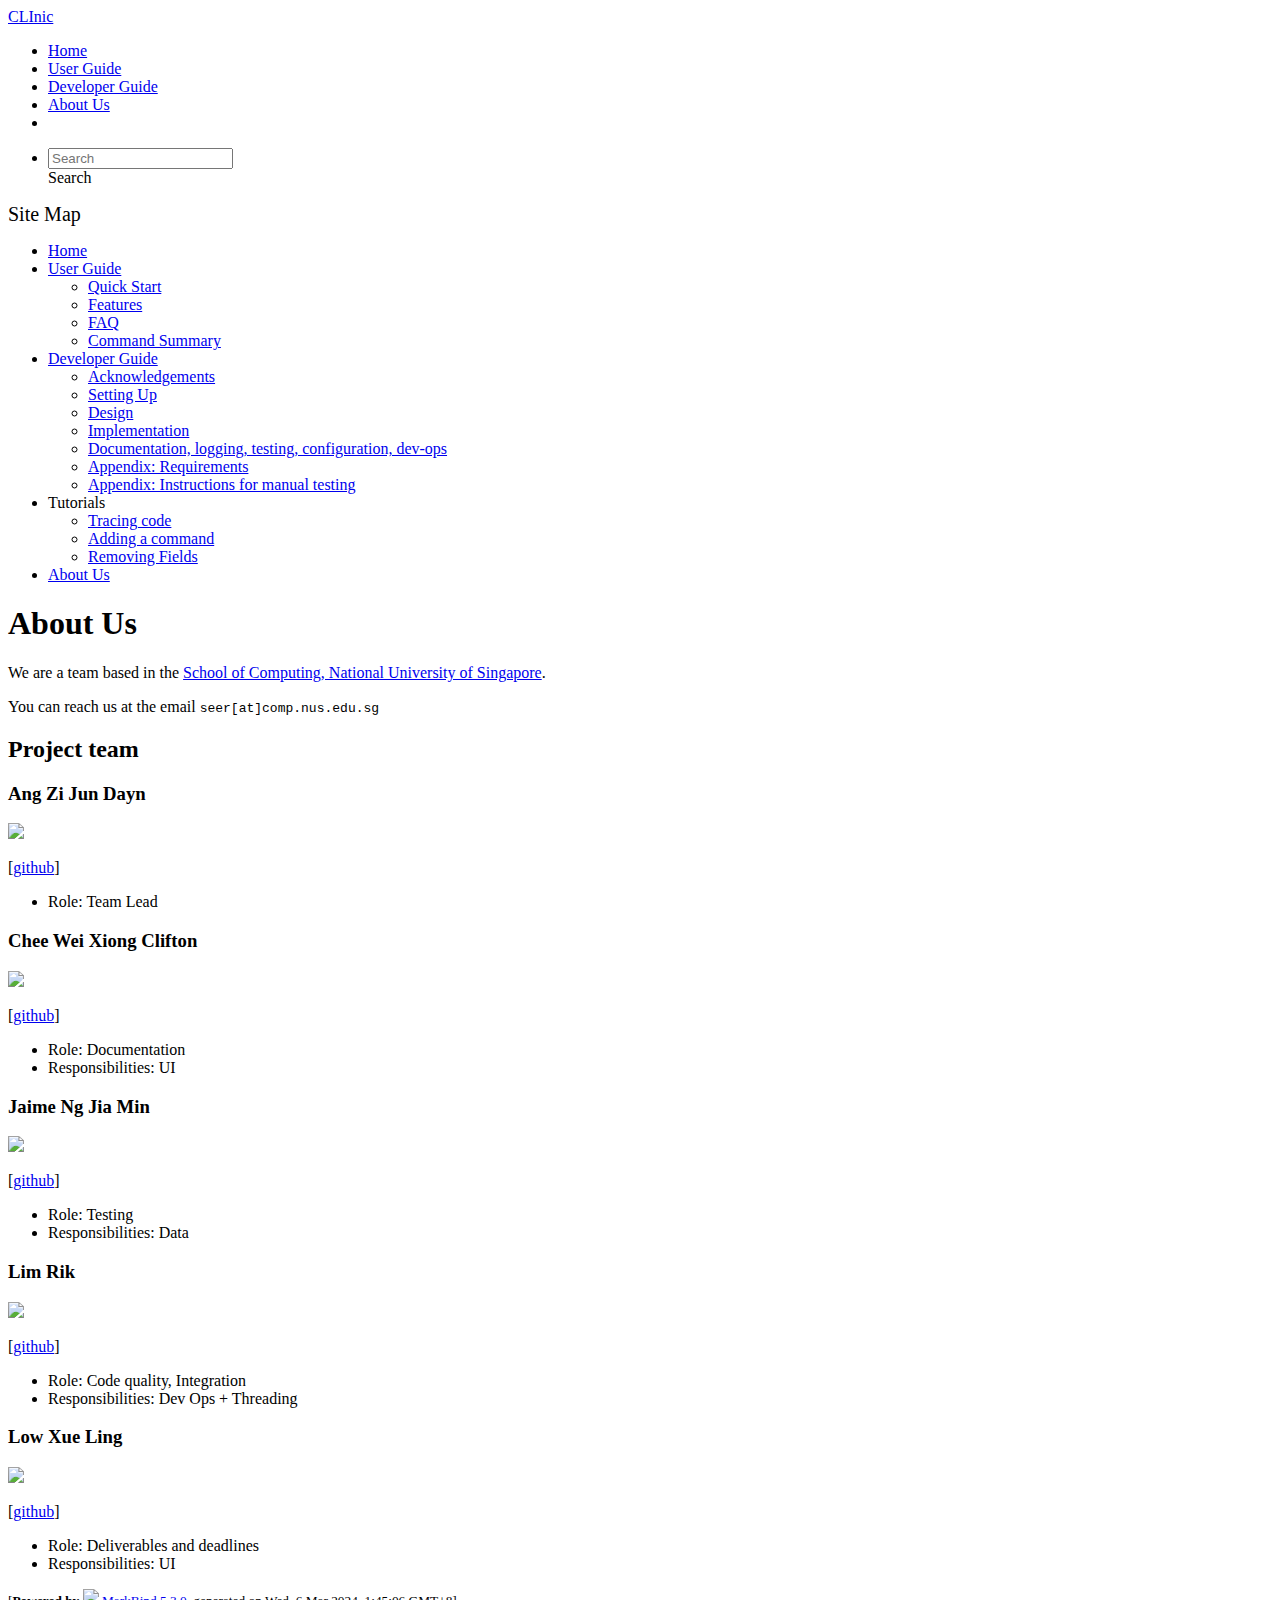
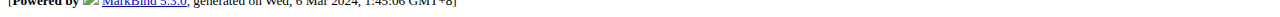
==== AboutUs.html @ 6b7d74da "deploy: f63a8421f2ed6c53e49f2a7cfb65669f4b197215" ====
<!DOCTYPE html>
<html>
<head>
    <meta charset="utf-8">
    <meta http-equiv="X-UA-Compatible" content="IE=edge">
    <meta name="generator" content="MarkBind 5.3.0">
    <meta name="viewport" content="width=device-width, initial-scale=1"><title>CLInic - About Us - AddressBook Level-3</title> <link rel="stylesheet" href="/tp/markbind/css/bootstrap.min.css"> <link rel="stylesheet" href="/tp/markbind/fontawesome/css/all.min.css"> <link rel="stylesheet" href="/tp/markbind/glyphicons/css/bootstrap-glyphicons.min.css"><link rel="stylesheet" href="/tp/markbind/css/codeblock-light.min.css"><link rel="stylesheet" href="/tp/markbind/css/markbind.min.css"><script src="/tp/markbind/js/polyfill.min.js"></script>
    <script src="/tp/markbind/js/vue.min.js"></script>
    <script src="/tp/markbind/js/markbind.min.js"></script>
    <script src="AboutUs.page-vue-render.js"></script><link rel="stylesheet" href="/tp/plugins/markbind-plugin-anchors/markbind-plugin-anchors.css"><link rel="stylesheet" href="/tp/plugins/markbind-plugin-tree/markbind-plugin-tree.css">
    
  <link rel="stylesheet" href="/tp/stylesheets/main.css">
<link rel="icon" href="/tp/images/SeEduLogo.png"></head>
<script>
  const baseUrl = '/tp'
</script>
<body >
<div id="app" data-server-rendered="true"><header sticky=""><div data-v-73b4aa16><nav class="navbar navbar-expand-md d-print-none navbar-dark bg-dark" data-v-73b4aa16><div class="container-fluid" data-v-73b4aa16><div class="navbar-left" data-v-73b4aa16><a href="/tp/index.html" title="Home" class="navbar-brand" data-v-73b4aa16>CLInic</a></div> <div class="navbar-default" data-v-73b4aa16><ul class="navbar-nav me-auto mt-2 mt-lg-0" data-v-73b4aa16> <li data-v-73b4aa16><a href="/tp/index.html" class="nav-link" data-v-73b4aa16>Home</a></li> <li data-v-73b4aa16><a href="/tp/UserGuide.html" class="nav-link" data-v-73b4aa16>User Guide</a></li> <li data-v-73b4aa16><a href="/tp/DeveloperGuide.html" class="nav-link" data-v-73b4aa16>Developer Guide</a></li> <li data-v-73b4aa16><a href="/tp/AboutUs.html" class="nav-link" data-v-73b4aa16>About Us</a></li> <li data-v-73b4aa16><a href="https://github.com/se-edu/addressbook-level3" target="_blank" class="nav-link" data-v-73b4aa16><span data-v-73b4aa16><span aria-hidden="true" class="fab fa-github" data-v-73b4aa16></span></span></a></li></ul></div> <ul class="navbar-nav navbar-right" data-v-73b4aa16><li data-v-73b4aa16><form class="navbar-form" data-v-73b4aa16><div class="dropdown" style="position:relative;" data-v-01e11c9b><input data-bs-toggle="dropdown" type="text" placeholder="Search" autocomplete="off" value="" class="form-control" data-v-01e11c9b> <div class="form-control placeholder-div-hidden" data-v-01e11c9b>
      Search
    </div> <ul class="dropdown-menu search-dropdown-menu d-none dropdown-menu-end" data-v-01e11c9b></ul></div></form></li></ul></div></nav> <div class="lower-navbar-container" style="display:none;" data-v-73b4aa16><!----> <!----></div></div></header> <div id="flex-body"><nav id="site-nav" data-v-e6005420><div class="site-nav-top" data-v-e6005420><div class="fw-bold mb-2" style="font-size:1.25rem;" data-v-e6005420>Site Map</div></div> <div class="nav-component slim-scroll" data-v-e6005420><div class="site-nav-root"><ul class="site-nav-list site-nav-list-root" data-v-e6005420><li data-v-e6005420><div onclick="handleSiteNavClick(this)" class="site-nav-default-list-item site-nav-list-item-0" data-v-e6005420><a href="/tp/index.html" data-v-e6005420>Home</a></div></li> <li data-v-e6005420><div onclick="handleSiteNavClick(this)" class="site-nav-default-list-item site-nav-list-item-0" data-v-e6005420><a href="/tp/UserGuide.html" data-v-e6005420>User Guide</a> <div class="site-nav-dropdown-btn-container" data-v-e6005420><i onclick="handleSiteNavClick(this.parentNode.parentNode, false); event.stopPropagation();" class="site-nav-dropdown-btn-icon site-nav-rotate-icon" data-v-e6005420><span aria-hidden="true" class="glyphicon glyphicon-menu-down" data-v-e6005420></span></i></div></div><ul class="site-nav-dropdown-container site-nav-dropdown-container-open site-nav-list" data-v-e6005420><li data-v-e6005420><div onclick="handleSiteNavClick(this)" class="site-nav-default-list-item site-nav-list-item-1" data-v-e6005420><a href="/tp/UserGuide.html#quick-start" data-v-e6005420>Quick Start</a></div></li> <li data-v-e6005420><div onclick="handleSiteNavClick(this)" class="site-nav-default-list-item site-nav-list-item-1" data-v-e6005420><a href="/tp/UserGuide.html#features" data-v-e6005420>Features</a></div></li> <li data-v-e6005420><div onclick="handleSiteNavClick(this)" class="site-nav-default-list-item site-nav-list-item-1" data-v-e6005420><a href="/tp/UserGuide.html#faq" data-v-e6005420>FAQ</a></div></li> <li data-v-e6005420><div onclick="handleSiteNavClick(this)" class="site-nav-default-list-item site-nav-list-item-1" data-v-e6005420><a href="/tp/UserGuide.html#faq" data-v-e6005420>Command Summary</a></div></li></ul></li> <li data-v-e6005420><div onclick="handleSiteNavClick(this)" class="site-nav-default-list-item site-nav-list-item-0" data-v-e6005420><a href="/tp/DeveloperGuide.html" data-v-e6005420>Developer Guide</a> <div class="site-nav-dropdown-btn-container" data-v-e6005420><i onclick="handleSiteNavClick(this.parentNode.parentNode, false); event.stopPropagation();" class="site-nav-dropdown-btn-icon site-nav-rotate-icon" data-v-e6005420><span aria-hidden="true" class="glyphicon glyphicon-menu-down" data-v-e6005420></span></i></div></div><ul class="site-nav-dropdown-container site-nav-dropdown-container-open site-nav-list" data-v-e6005420><li data-v-e6005420><div onclick="handleSiteNavClick(this)" class="site-nav-default-list-item site-nav-list-item-1" data-v-e6005420><a href="/tp/DeveloperGuide.html#acknowledgements" data-v-e6005420>Acknowledgements</a></div></li> <li data-v-e6005420><div onclick="handleSiteNavClick(this)" class="site-nav-default-list-item site-nav-list-item-1" data-v-e6005420><a href="/tp/DeveloperGuide.html#setting-up-getting-started" data-v-e6005420>Setting Up</a></div></li> <li data-v-e6005420><div onclick="handleSiteNavClick(this)" class="site-nav-default-list-item site-nav-list-item-1" data-v-e6005420><a href="/tp/DeveloperGuide.html#design" data-v-e6005420>Design</a></div></li> <li data-v-e6005420><div onclick="handleSiteNavClick(this)" class="site-nav-default-list-item site-nav-list-item-1" data-v-e6005420><a href="/tp/DeveloperGuide.html#implementation" data-v-e6005420>Implementation</a></div></li> <li data-v-e6005420><div onclick="handleSiteNavClick(this)" class="site-nav-default-list-item site-nav-list-item-1" data-v-e6005420><a href="/tp/DeveloperGuide.html#documentation-logging-testing-configuration-dev-ops" data-v-e6005420>Documentation, logging, testing, configuration, dev-ops</a></div></li> <li data-v-e6005420><div onclick="handleSiteNavClick(this)" class="site-nav-default-list-item site-nav-list-item-1" data-v-e6005420><a href="/tp/DeveloperGuide.html#appendix-requirements" data-v-e6005420>Appendix: Requirements</a></div></li> <li data-v-e6005420><div onclick="handleSiteNavClick(this)" class="site-nav-default-list-item site-nav-list-item-1" data-v-e6005420><a href="/tp/DeveloperGuide.html#appendix-instructions-for-manual-testing" data-v-e6005420>Appendix: Instructions for manual testing</a></div></li></ul></li> <li data-v-e6005420><div onclick="handleSiteNavClick(this)" class="site-nav-default-list-item site-nav-list-item-0" data-v-e6005420>Tutorials

<div class="site-nav-dropdown-btn-container" data-v-e6005420><i onclick="handleSiteNavClick(this.parentNode.parentNode, false); event.stopPropagation();" class="site-nav-dropdown-btn-icon" data-v-e6005420><span aria-hidden="true" class="glyphicon glyphicon-menu-down" data-v-e6005420></span></i></div></div><ul class="site-nav-dropdown-container site-nav-list" data-v-e6005420><li data-v-e6005420><div onclick="handleSiteNavClick(this)" class="site-nav-default-list-item site-nav-list-item-1" data-v-e6005420><a href="/tp/tutorials/TracingCode.html" data-v-e6005420>Tracing code</a></div></li> <li data-v-e6005420><div onclick="handleSiteNavClick(this)" class="site-nav-default-list-item site-nav-list-item-1" data-v-e6005420><a href="/tp/tutorials/AddRemark.html" data-v-e6005420>Adding a command</a></div></li> <li data-v-e6005420><div onclick="handleSiteNavClick(this)" class="site-nav-default-list-item site-nav-list-item-1" data-v-e6005420><a href="/tp/tutorials/RemovingFields.html" data-v-e6005420>Removing Fields</a></div></li></ul></li> <li data-v-e6005420><div onclick="handleSiteNavClick(this)" class="site-nav-default-list-item site-nav-list-item-0" data-v-e6005420><a href="/tp/AboutUs.html" data-v-e6005420>About Us</a></div></li> <!----></ul></div></div> <!----></nav> <div id="content-wrapper"><h1 id="about-us">About Us<a href="#about-us" onclick="event.stopPropagation()" class="fa fa-anchor"></a></h1> <p>We are a team based in the <a href="http://www.comp.nus.edu.sg">School of Computing, National University of Singapore</a>.</p> <p>You can reach us at the email <code class="hljs inline no-lang">seer[at]comp.nus.edu.sg</code></p> <h2 id="project-team">Project team<a href="#project-team" onclick="event.stopPropagation()" class="fa fa-anchor"></a></h2> <h3 id="ang-zi-jun-dayn">Ang Zi Jun Dayn<a href="#ang-zi-jun-dayn" onclick="event.stopPropagation()" class="fa fa-anchor"></a></h3> <img src="/tp/images/dayn-1.png" width="200px"> <p>[<a href="https://github.com/dayn-1">github</a>]</p> <ul><li>Role: Team Lead</li></ul> <h3 id="chee-wei-xiong-clifton">Chee Wei Xiong Clifton<a href="#chee-wei-xiong-clifton" onclick="event.stopPropagation()" class="fa fa-anchor"></a></h3> <img src="/tp/images/cliftonchee.png" width="200px"> <p>[<a href="http://github.com/cliftonchee">github</a>]</p> <ul><li>Role: Documentation</li> <li>Responsibilities: UI</li></ul> <h3 id="jaime-ng-jia-min">Jaime Ng Jia Min<a href="#jaime-ng-jia-min" onclick="event.stopPropagation()" class="fa fa-anchor"></a></h3> <img src="/tp/images/thatgirljam.png" width="200px"> <p>[<a href="http://github.com/thatgirljam">github</a>]</p> <ul><li>Role: Testing</li> <li>Responsibilities: Data</li></ul> <h3 id="lim-rik">Lim Rik<a href="#lim-rik" onclick="event.stopPropagation()" class="fa fa-anchor"></a></h3> <img src="/tp/images/limrik.png" width="200px"> <p>[<a href="http://github.com/limrik">github</a>]</p> <ul><li>Role: Code quality, Integration</li> <li>Responsibilities: Dev Ops + Threading</li></ul> <h3 id="low-xue-ling">Low Xue Ling<a href="#low-xue-ling" onclick="event.stopPropagation()" class="fa fa-anchor"></a></h3> <img src="/tp/images/xuelinglow.png" width="200px"> <p>[<a href="http://github.com/xuelinglow">github</a>]</p> <ul><li>Role: Deliverables and deadlines</li> <li>Responsibilities: UI</li></ul></div> <nav id="page-nav" data-v-e6005420><div class="nav-component slim-scroll" data-v-e6005420></div> <!----></nav> <div aria-hidden="true" class="scroll-top-button fa-lg d-print-none" style="display:none;bottom:2%;right:2%;position:fixed;"><i class="fas fa-arrow-circle-up"></i></div></div> <footer><div class="text-center"><small>[<span><strong>Powered by</strong></span> <img src="https://markbind.org/favicon.ico" width="30"> <a href="https://markbind.org/">MarkBind 5.3.0</a>, generated on Wed, 6 Mar 2024, 1:45:06 GMT+8]</small></div></footer></div>
</body><script src="/tp/markbind/js/bootstrap-utility.min.js"></script>
<script>
  MarkBind.setupWithSearch()
</script>
</html>
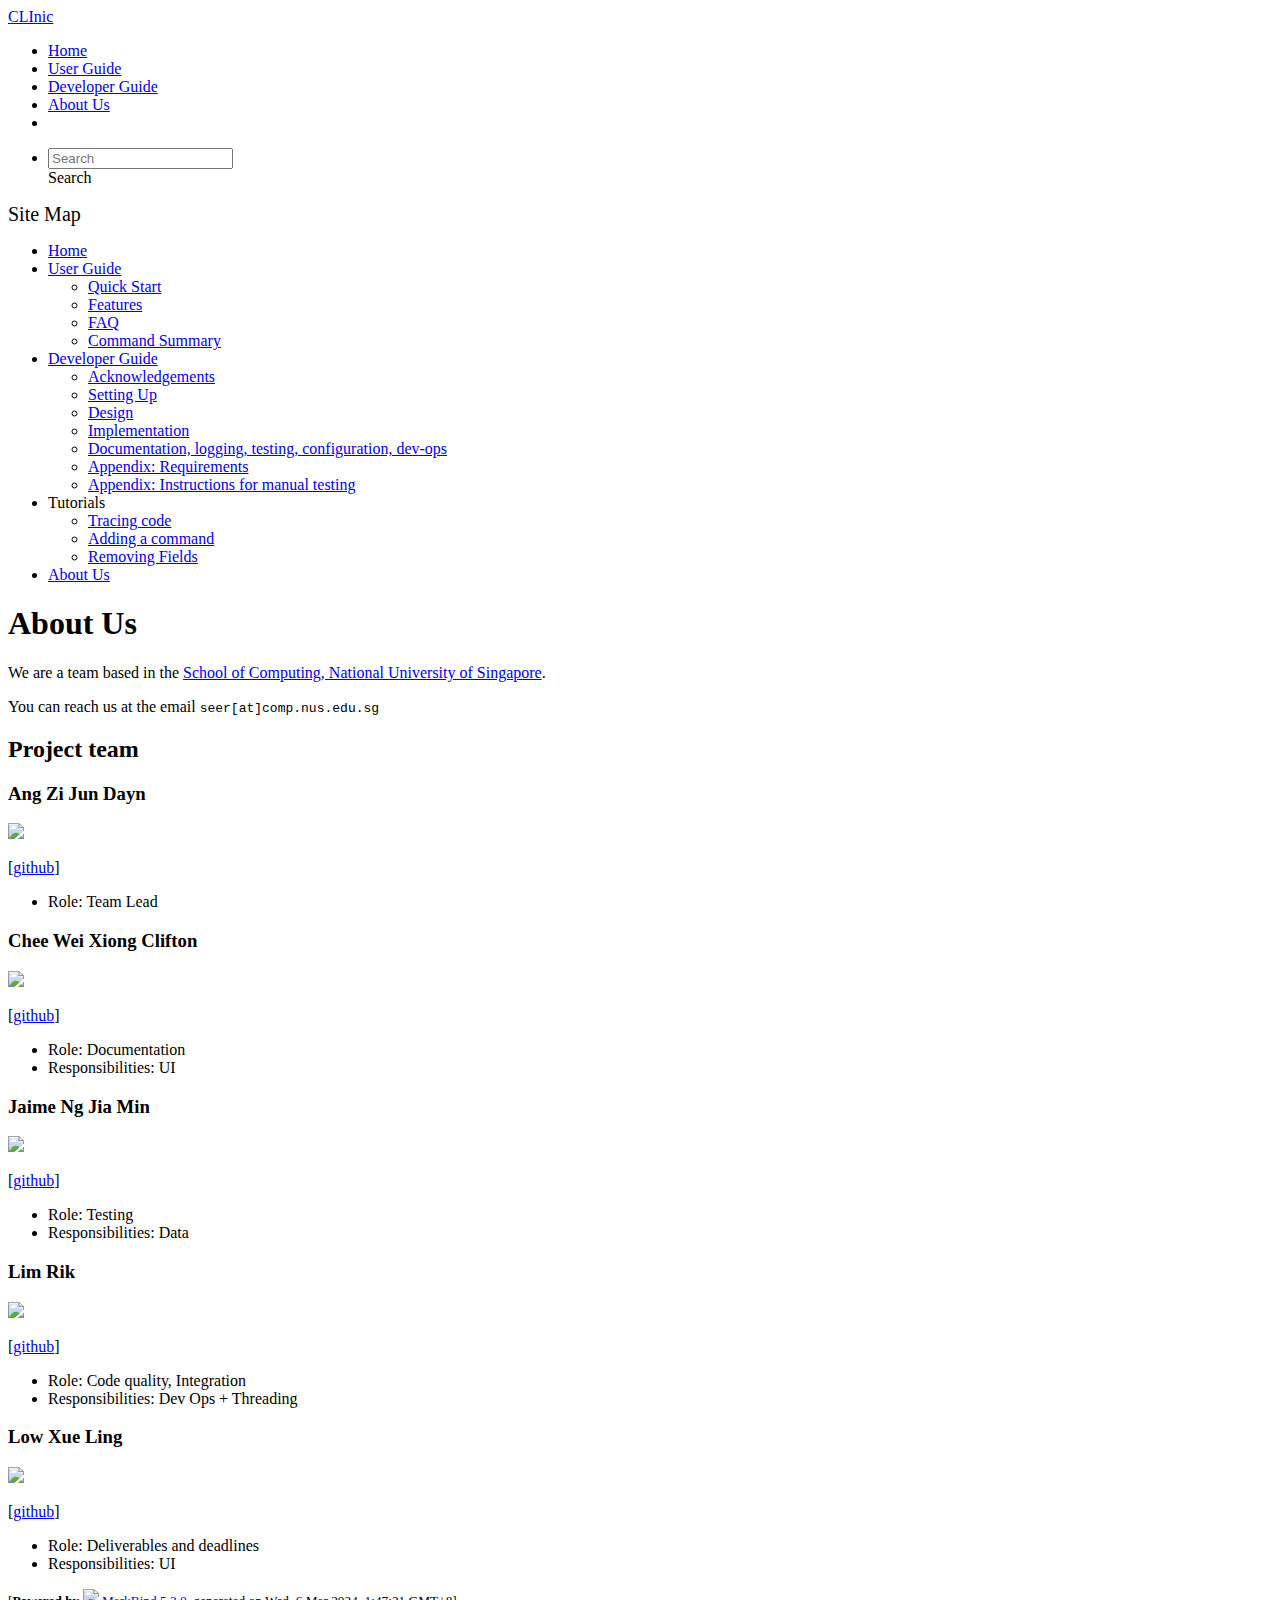
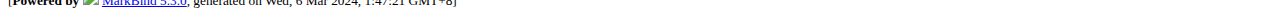
==== commit 671251c4: "deploy: 01667a14f817b473db8574014c51c68d23a42ed6" ====
--- a/AboutUs.html
+++ b/AboutUs.html
@@ -19,7 +19,7 @@
       Search
     </div> <ul class="dropdown-menu search-dropdown-menu d-none dropdown-menu-end" data-v-01e11c9b></ul></div></form></li></ul></div></nav> <div class="lower-navbar-container" style="display:none;" data-v-73b4aa16><!----> <!----></div></div></header> <div id="flex-body"><nav id="site-nav" data-v-e6005420><div class="site-nav-top" data-v-e6005420><div class="fw-bold mb-2" style="font-size:1.25rem;" data-v-e6005420>Site Map</div></div> <div class="nav-component slim-scroll" data-v-e6005420><div class="site-nav-root"><ul class="site-nav-list site-nav-list-root" data-v-e6005420><li data-v-e6005420><div onclick="handleSiteNavClick(this)" class="site-nav-default-list-item site-nav-list-item-0" data-v-e6005420><a href="/tp/index.html" data-v-e6005420>Home</a></div></li> <li data-v-e6005420><div onclick="handleSiteNavClick(this)" class="site-nav-default-list-item site-nav-list-item-0" data-v-e6005420><a href="/tp/UserGuide.html" data-v-e6005420>User Guide</a> <div class="site-nav-dropdown-btn-container" data-v-e6005420><i onclick="handleSiteNavClick(this.parentNode.parentNode, false); event.stopPropagation();" class="site-nav-dropdown-btn-icon site-nav-rotate-icon" data-v-e6005420><span aria-hidden="true" class="glyphicon glyphicon-menu-down" data-v-e6005420></span></i></div></div><ul class="site-nav-dropdown-container site-nav-dropdown-container-open site-nav-list" data-v-e6005420><li data-v-e6005420><div onclick="handleSiteNavClick(this)" class="site-nav-default-list-item site-nav-list-item-1" data-v-e6005420><a href="/tp/UserGuide.html#quick-start" data-v-e6005420>Quick Start</a></div></li> <li data-v-e6005420><div onclick="handleSiteNavClick(this)" class="site-nav-default-list-item site-nav-list-item-1" data-v-e6005420><a href="/tp/UserGuide.html#features" data-v-e6005420>Features</a></div></li> <li data-v-e6005420><div onclick="handleSiteNavClick(this)" class="site-nav-default-list-item site-nav-list-item-1" data-v-e6005420><a href="/tp/UserGuide.html#faq" data-v-e6005420>FAQ</a></div></li> <li data-v-e6005420><div onclick="handleSiteNavClick(this)" class="site-nav-default-list-item site-nav-list-item-1" data-v-e6005420><a href="/tp/UserGuide.html#faq" data-v-e6005420>Command Summary</a></div></li></ul></li> <li data-v-e6005420><div onclick="handleSiteNavClick(this)" class="site-nav-default-list-item site-nav-list-item-0" data-v-e6005420><a href="/tp/DeveloperGuide.html" data-v-e6005420>Developer Guide</a> <div class="site-nav-dropdown-btn-container" data-v-e6005420><i onclick="handleSiteNavClick(this.parentNode.parentNode, false); event.stopPropagation();" class="site-nav-dropdown-btn-icon site-nav-rotate-icon" data-v-e6005420><span aria-hidden="true" class="glyphicon glyphicon-menu-down" data-v-e6005420></span></i></div></div><ul class="site-nav-dropdown-container site-nav-dropdown-container-open site-nav-list" data-v-e6005420><li data-v-e6005420><div onclick="handleSiteNavClick(this)" class="site-nav-default-list-item site-nav-list-item-1" data-v-e6005420><a href="/tp/DeveloperGuide.html#acknowledgements" data-v-e6005420>Acknowledgements</a></div></li> <li data-v-e6005420><div onclick="handleSiteNavClick(this)" class="site-nav-default-list-item site-nav-list-item-1" data-v-e6005420><a href="/tp/DeveloperGuide.html#setting-up-getting-started" data-v-e6005420>Setting Up</a></div></li> <li data-v-e6005420><div onclick="handleSiteNavClick(this)" class="site-nav-default-list-item site-nav-list-item-1" data-v-e6005420><a href="/tp/DeveloperGuide.html#design" data-v-e6005420>Design</a></div></li> <li data-v-e6005420><div onclick="handleSiteNavClick(this)" class="site-nav-default-list-item site-nav-list-item-1" data-v-e6005420><a href="/tp/DeveloperGuide.html#implementation" data-v-e6005420>Implementation</a></div></li> <li data-v-e6005420><div onclick="handleSiteNavClick(this)" class="site-nav-default-list-item site-nav-list-item-1" data-v-e6005420><a href="/tp/DeveloperGuide.html#documentation-logging-testing-configuration-dev-ops" data-v-e6005420>Documentation, logging, testing, configuration, dev-ops</a></div></li> <li data-v-e6005420><div onclick="handleSiteNavClick(this)" class="site-nav-default-list-item site-nav-list-item-1" data-v-e6005420><a href="/tp/DeveloperGuide.html#appendix-requirements" data-v-e6005420>Appendix: Requirements</a></div></li> <li data-v-e6005420><div onclick="handleSiteNavClick(this)" class="site-nav-default-list-item site-nav-list-item-1" data-v-e6005420><a href="/tp/DeveloperGuide.html#appendix-instructions-for-manual-testing" data-v-e6005420>Appendix: Instructions for manual testing</a></div></li></ul></li> <li data-v-e6005420><div onclick="handleSiteNavClick(this)" class="site-nav-default-list-item site-nav-list-item-0" data-v-e6005420>Tutorials
 
-<div class="site-nav-dropdown-btn-container" data-v-e6005420><i onclick="handleSiteNavClick(this.parentNode.parentNode, false); event.stopPropagation();" class="site-nav-dropdown-btn-icon" data-v-e6005420><span aria-hidden="true" class="glyphicon glyphicon-menu-down" data-v-e6005420></span></i></div></div><ul class="site-nav-dropdown-container site-nav-list" data-v-e6005420><li data-v-e6005420><div onclick="handleSiteNavClick(this)" class="site-nav-default-list-item site-nav-list-item-1" data-v-e6005420><a href="/tp/tutorials/TracingCode.html" data-v-e6005420>Tracing code</a></div></li> <li data-v-e6005420><div onclick="handleSiteNavClick(this)" class="site-nav-default-list-item site-nav-list-item-1" data-v-e6005420><a href="/tp/tutorials/AddRemark.html" data-v-e6005420>Adding a command</a></div></li> <li data-v-e6005420><div onclick="handleSiteNavClick(this)" class="site-nav-default-list-item site-nav-list-item-1" data-v-e6005420><a href="/tp/tutorials/RemovingFields.html" data-v-e6005420>Removing Fields</a></div></li></ul></li> <li data-v-e6005420><div onclick="handleSiteNavClick(this)" class="site-nav-default-list-item site-nav-list-item-0" data-v-e6005420><a href="/tp/AboutUs.html" data-v-e6005420>About Us</a></div></li> <!----></ul></div></div> <!----></nav> <div id="content-wrapper"><h1 id="about-us">About Us<a href="#about-us" onclick="event.stopPropagation()" class="fa fa-anchor"></a></h1> <p>We are a team based in the <a href="http://www.comp.nus.edu.sg">School of Computing, National University of Singapore</a>.</p> <p>You can reach us at the email <code class="hljs inline no-lang">seer[at]comp.nus.edu.sg</code></p> <h2 id="project-team">Project team<a href="#project-team" onclick="event.stopPropagation()" class="fa fa-anchor"></a></h2> <h3 id="ang-zi-jun-dayn">Ang Zi Jun Dayn<a href="#ang-zi-jun-dayn" onclick="event.stopPropagation()" class="fa fa-anchor"></a></h3> <img src="/tp/images/dayn-1.png" width="200px"> <p>[<a href="https://github.com/dayn-1">github</a>]</p> <ul><li>Role: Team Lead</li></ul> <h3 id="chee-wei-xiong-clifton">Chee Wei Xiong Clifton<a href="#chee-wei-xiong-clifton" onclick="event.stopPropagation()" class="fa fa-anchor"></a></h3> <img src="/tp/images/cliftonchee.png" width="200px"> <p>[<a href="http://github.com/cliftonchee">github</a>]</p> <ul><li>Role: Documentation</li> <li>Responsibilities: UI</li></ul> <h3 id="jaime-ng-jia-min">Jaime Ng Jia Min<a href="#jaime-ng-jia-min" onclick="event.stopPropagation()" class="fa fa-anchor"></a></h3> <img src="/tp/images/thatgirljam.png" width="200px"> <p>[<a href="http://github.com/thatgirljam">github</a>]</p> <ul><li>Role: Testing</li> <li>Responsibilities: Data</li></ul> <h3 id="lim-rik">Lim Rik<a href="#lim-rik" onclick="event.stopPropagation()" class="fa fa-anchor"></a></h3> <img src="/tp/images/limrik.png" width="200px"> <p>[<a href="http://github.com/limrik">github</a>]</p> <ul><li>Role: Code quality, Integration</li> <li>Responsibilities: Dev Ops + Threading</li></ul> <h3 id="low-xue-ling">Low Xue Ling<a href="#low-xue-ling" onclick="event.stopPropagation()" class="fa fa-anchor"></a></h3> <img src="/tp/images/xuelinglow.png" width="200px"> <p>[<a href="http://github.com/xuelinglow">github</a>]</p> <ul><li>Role: Deliverables and deadlines</li> <li>Responsibilities: UI</li></ul></div> <nav id="page-nav" data-v-e6005420><div class="nav-component slim-scroll" data-v-e6005420></div> <!----></nav> <div aria-hidden="true" class="scroll-top-button fa-lg d-print-none" style="display:none;bottom:2%;right:2%;position:fixed;"><i class="fas fa-arrow-circle-up"></i></div></div> <footer><div class="text-center"><small>[<span><strong>Powered by</strong></span> <img src="https://markbind.org/favicon.ico" width="30"> <a href="https://markbind.org/">MarkBind 5.3.0</a>, generated on Wed, 6 Mar 2024, 1:45:06 GMT+8]</small></div></footer></div>
+<div class="site-nav-dropdown-btn-container" data-v-e6005420><i onclick="handleSiteNavClick(this.parentNode.parentNode, false); event.stopPropagation();" class="site-nav-dropdown-btn-icon" data-v-e6005420><span aria-hidden="true" class="glyphicon glyphicon-menu-down" data-v-e6005420></span></i></div></div><ul class="site-nav-dropdown-container site-nav-list" data-v-e6005420><li data-v-e6005420><div onclick="handleSiteNavClick(this)" class="site-nav-default-list-item site-nav-list-item-1" data-v-e6005420><a href="/tp/tutorials/TracingCode.html" data-v-e6005420>Tracing code</a></div></li> <li data-v-e6005420><div onclick="handleSiteNavClick(this)" class="site-nav-default-list-item site-nav-list-item-1" data-v-e6005420><a href="/tp/tutorials/AddRemark.html" data-v-e6005420>Adding a command</a></div></li> <li data-v-e6005420><div onclick="handleSiteNavClick(this)" class="site-nav-default-list-item site-nav-list-item-1" data-v-e6005420><a href="/tp/tutorials/RemovingFields.html" data-v-e6005420>Removing Fields</a></div></li></ul></li> <li data-v-e6005420><div onclick="handleSiteNavClick(this)" class="site-nav-default-list-item site-nav-list-item-0" data-v-e6005420><a href="/tp/AboutUs.html" data-v-e6005420>About Us</a></div></li> <!----></ul></div></div> <!----></nav> <div id="content-wrapper"><h1 id="about-us">About Us<a href="#about-us" onclick="event.stopPropagation()" class="fa fa-anchor"></a></h1> <p>We are a team based in the <a href="http://www.comp.nus.edu.sg">School of Computing, National University of Singapore</a>.</p> <p>You can reach us at the email <code class="hljs inline no-lang">seer[at]comp.nus.edu.sg</code></p> <h2 id="project-team">Project team<a href="#project-team" onclick="event.stopPropagation()" class="fa fa-anchor"></a></h2> <h3 id="ang-zi-jun-dayn">Ang Zi Jun Dayn<a href="#ang-zi-jun-dayn" onclick="event.stopPropagation()" class="fa fa-anchor"></a></h3> <img src="/tp/images/dayn-1.png" width="200px"> <p>[<a href="https://github.com/dayn-1">github</a>]</p> <ul><li>Role: Team Lead</li></ul> <h3 id="chee-wei-xiong-clifton">Chee Wei Xiong Clifton<a href="#chee-wei-xiong-clifton" onclick="event.stopPropagation()" class="fa fa-anchor"></a></h3> <img src="/tp/images/cliftonchee.png" width="200px"> <p>[<a href="http://github.com/cliftonchee">github</a>]</p> <ul><li>Role: Documentation</li> <li>Responsibilities: UI</li></ul> <h3 id="jaime-ng-jia-min">Jaime Ng Jia Min<a href="#jaime-ng-jia-min" onclick="event.stopPropagation()" class="fa fa-anchor"></a></h3> <img src="/tp/images/thatgirljam.png" width="200px"> <p>[<a href="http://github.com/thatgirljam">github</a>]</p> <ul><li>Role: Testing</li> <li>Responsibilities: Data</li></ul> <h3 id="lim-rik">Lim Rik<a href="#lim-rik" onclick="event.stopPropagation()" class="fa fa-anchor"></a></h3> <img src="/tp/images/limrik.png" width="200px"> <p>[<a href="http://github.com/limrik">github</a>]</p> <ul><li>Role: Code quality, Integration</li> <li>Responsibilities: Dev Ops + Threading</li></ul> <h3 id="low-xue-ling">Low Xue Ling<a href="#low-xue-ling" onclick="event.stopPropagation()" class="fa fa-anchor"></a></h3> <img src="/tp/images/xuelinglow.png" width="200px"> <p>[<a href="http://github.com/xuelinglow">github</a>]</p> <ul><li>Role: Deliverables and deadlines</li> <li>Responsibilities: UI</li></ul></div> <nav id="page-nav" data-v-e6005420><div class="nav-component slim-scroll" data-v-e6005420></div> <!----></nav> <div aria-hidden="true" class="scroll-top-button fa-lg d-print-none" style="display:none;bottom:2%;right:2%;position:fixed;"><i class="fas fa-arrow-circle-up"></i></div></div> <footer><div class="text-center"><small>[<span><strong>Powered by</strong></span> <img src="https://markbind.org/favicon.ico" width="30"> <a href="https://markbind.org/">MarkBind 5.3.0</a>, generated on Wed, 6 Mar 2024, 1:47:21 GMT+8]</small></div></footer></div>
 </body><script src="/tp/markbind/js/bootstrap-utility.min.js"></script>
 <script>
   MarkBind.setupWithSearch()
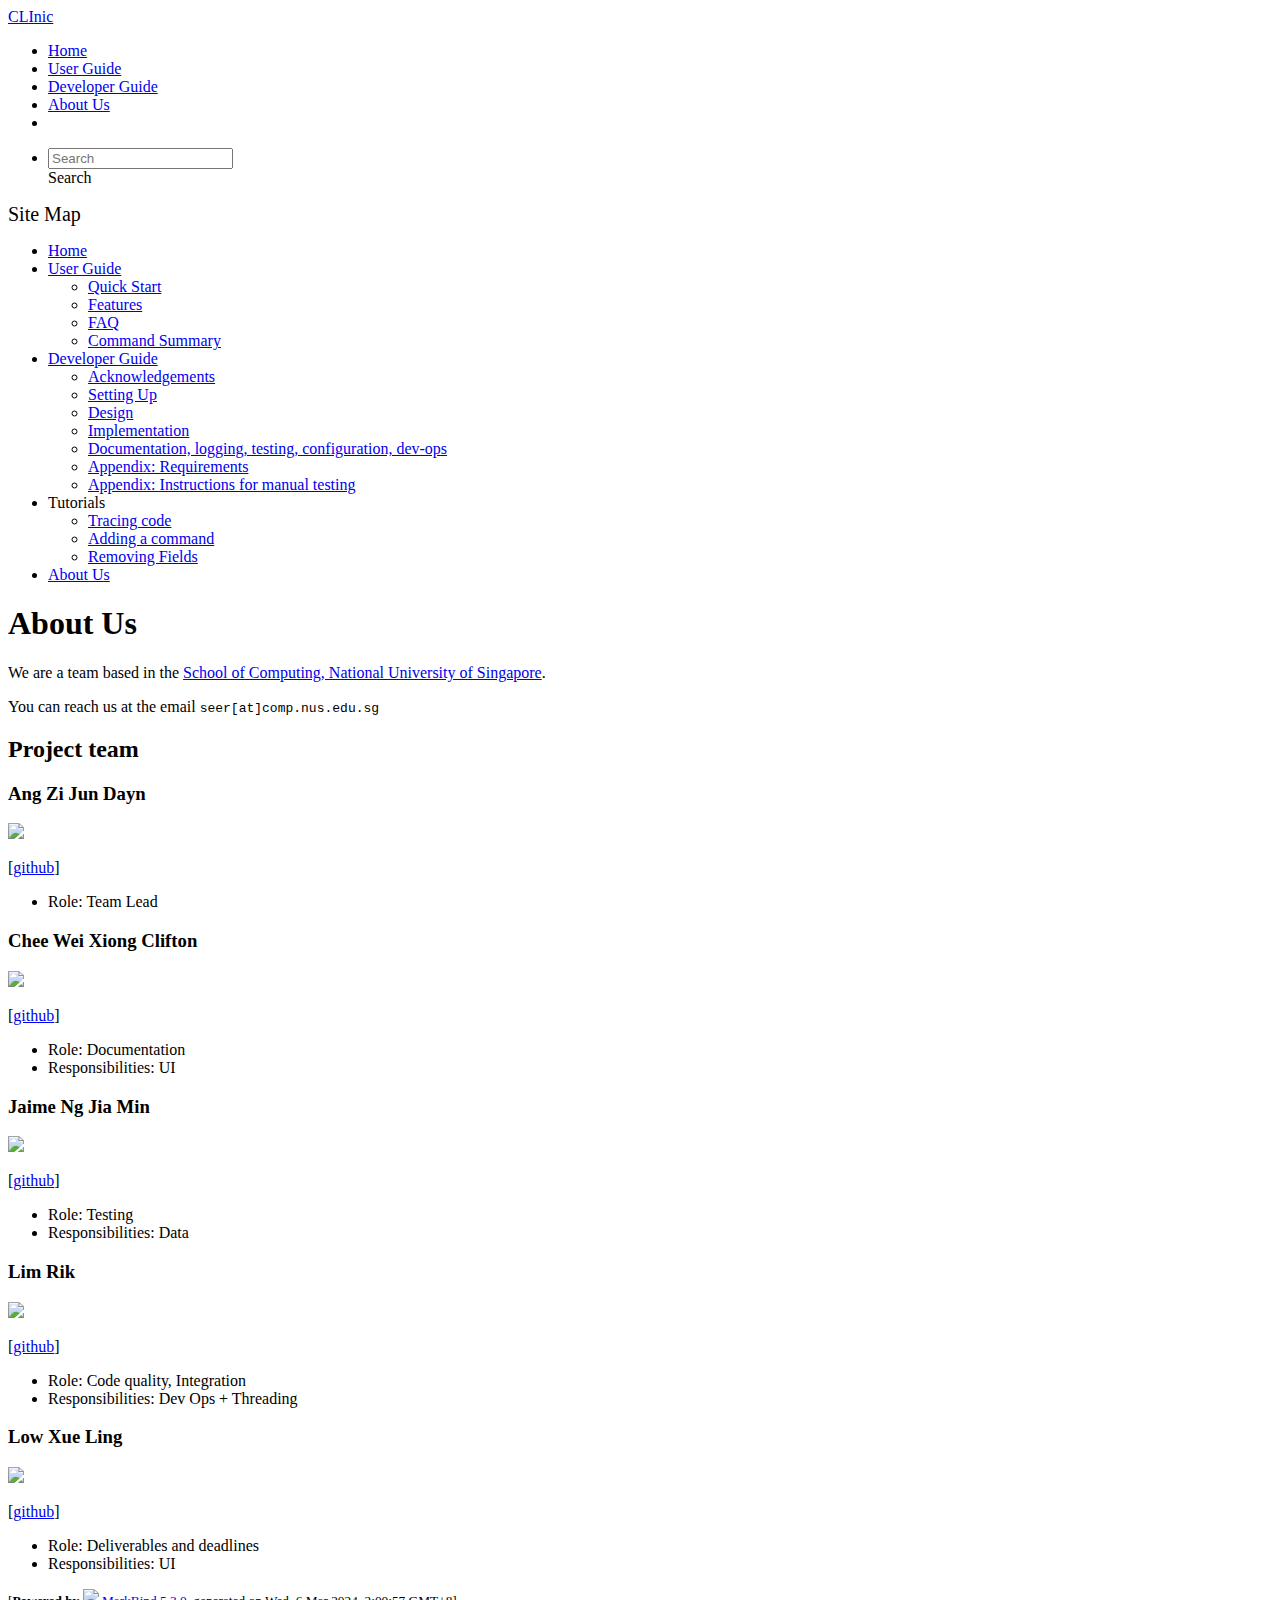
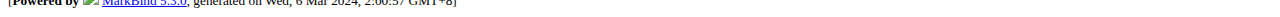
==== commit 7364d621: "deploy: 8ee08b45cb7d234849a3a16e3b754d515e27d72d" ====
--- a/AboutUs.html
+++ b/AboutUs.html
@@ -19,7 +19,7 @@
       Search
     </div> <ul class="dropdown-menu search-dropdown-menu d-none dropdown-menu-end" data-v-01e11c9b></ul></div></form></li></ul></div></nav> <div class="lower-navbar-container" style="display:none;" data-v-73b4aa16><!----> <!----></div></div></header> <div id="flex-body"><nav id="site-nav" data-v-e6005420><div class="site-nav-top" data-v-e6005420><div class="fw-bold mb-2" style="font-size:1.25rem;" data-v-e6005420>Site Map</div></div> <div class="nav-component slim-scroll" data-v-e6005420><div class="site-nav-root"><ul class="site-nav-list site-nav-list-root" data-v-e6005420><li data-v-e6005420><div onclick="handleSiteNavClick(this)" class="site-nav-default-list-item site-nav-list-item-0" data-v-e6005420><a href="/tp/index.html" data-v-e6005420>Home</a></div></li> <li data-v-e6005420><div onclick="handleSiteNavClick(this)" class="site-nav-default-list-item site-nav-list-item-0" data-v-e6005420><a href="/tp/UserGuide.html" data-v-e6005420>User Guide</a> <div class="site-nav-dropdown-btn-container" data-v-e6005420><i onclick="handleSiteNavClick(this.parentNode.parentNode, false); event.stopPropagation();" class="site-nav-dropdown-btn-icon site-nav-rotate-icon" data-v-e6005420><span aria-hidden="true" class="glyphicon glyphicon-menu-down" data-v-e6005420></span></i></div></div><ul class="site-nav-dropdown-container site-nav-dropdown-container-open site-nav-list" data-v-e6005420><li data-v-e6005420><div onclick="handleSiteNavClick(this)" class="site-nav-default-list-item site-nav-list-item-1" data-v-e6005420><a href="/tp/UserGuide.html#quick-start" data-v-e6005420>Quick Start</a></div></li> <li data-v-e6005420><div onclick="handleSiteNavClick(this)" class="site-nav-default-list-item site-nav-list-item-1" data-v-e6005420><a href="/tp/UserGuide.html#features" data-v-e6005420>Features</a></div></li> <li data-v-e6005420><div onclick="handleSiteNavClick(this)" class="site-nav-default-list-item site-nav-list-item-1" data-v-e6005420><a href="/tp/UserGuide.html#faq" data-v-e6005420>FAQ</a></div></li> <li data-v-e6005420><div onclick="handleSiteNavClick(this)" class="site-nav-default-list-item site-nav-list-item-1" data-v-e6005420><a href="/tp/UserGuide.html#faq" data-v-e6005420>Command Summary</a></div></li></ul></li> <li data-v-e6005420><div onclick="handleSiteNavClick(this)" class="site-nav-default-list-item site-nav-list-item-0" data-v-e6005420><a href="/tp/DeveloperGuide.html" data-v-e6005420>Developer Guide</a> <div class="site-nav-dropdown-btn-container" data-v-e6005420><i onclick="handleSiteNavClick(this.parentNode.parentNode, false); event.stopPropagation();" class="site-nav-dropdown-btn-icon site-nav-rotate-icon" data-v-e6005420><span aria-hidden="true" class="glyphicon glyphicon-menu-down" data-v-e6005420></span></i></div></div><ul class="site-nav-dropdown-container site-nav-dropdown-container-open site-nav-list" data-v-e6005420><li data-v-e6005420><div onclick="handleSiteNavClick(this)" class="site-nav-default-list-item site-nav-list-item-1" data-v-e6005420><a href="/tp/DeveloperGuide.html#acknowledgements" data-v-e6005420>Acknowledgements</a></div></li> <li data-v-e6005420><div onclick="handleSiteNavClick(this)" class="site-nav-default-list-item site-nav-list-item-1" data-v-e6005420><a href="/tp/DeveloperGuide.html#setting-up-getting-started" data-v-e6005420>Setting Up</a></div></li> <li data-v-e6005420><div onclick="handleSiteNavClick(this)" class="site-nav-default-list-item site-nav-list-item-1" data-v-e6005420><a href="/tp/DeveloperGuide.html#design" data-v-e6005420>Design</a></div></li> <li data-v-e6005420><div onclick="handleSiteNavClick(this)" class="site-nav-default-list-item site-nav-list-item-1" data-v-e6005420><a href="/tp/DeveloperGuide.html#implementation" data-v-e6005420>Implementation</a></div></li> <li data-v-e6005420><div onclick="handleSiteNavClick(this)" class="site-nav-default-list-item site-nav-list-item-1" data-v-e6005420><a href="/tp/DeveloperGuide.html#documentation-logging-testing-configuration-dev-ops" data-v-e6005420>Documentation, logging, testing, configuration, dev-ops</a></div></li> <li data-v-e6005420><div onclick="handleSiteNavClick(this)" class="site-nav-default-list-item site-nav-list-item-1" data-v-e6005420><a href="/tp/DeveloperGuide.html#appendix-requirements" data-v-e6005420>Appendix: Requirements</a></div></li> <li data-v-e6005420><div onclick="handleSiteNavClick(this)" class="site-nav-default-list-item site-nav-list-item-1" data-v-e6005420><a href="/tp/DeveloperGuide.html#appendix-instructions-for-manual-testing" data-v-e6005420>Appendix: Instructions for manual testing</a></div></li></ul></li> <li data-v-e6005420><div onclick="handleSiteNavClick(this)" class="site-nav-default-list-item site-nav-list-item-0" data-v-e6005420>Tutorials
 
-<div class="site-nav-dropdown-btn-container" data-v-e6005420><i onclick="handleSiteNavClick(this.parentNode.parentNode, false); event.stopPropagation();" class="site-nav-dropdown-btn-icon" data-v-e6005420><span aria-hidden="true" class="glyphicon glyphicon-menu-down" data-v-e6005420></span></i></div></div><ul class="site-nav-dropdown-container site-nav-list" data-v-e6005420><li data-v-e6005420><div onclick="handleSiteNavClick(this)" class="site-nav-default-list-item site-nav-list-item-1" data-v-e6005420><a href="/tp/tutorials/TracingCode.html" data-v-e6005420>Tracing code</a></div></li> <li data-v-e6005420><div onclick="handleSiteNavClick(this)" class="site-nav-default-list-item site-nav-list-item-1" data-v-e6005420><a href="/tp/tutorials/AddRemark.html" data-v-e6005420>Adding a command</a></div></li> <li data-v-e6005420><div onclick="handleSiteNavClick(this)" class="site-nav-default-list-item site-nav-list-item-1" data-v-e6005420><a href="/tp/tutorials/RemovingFields.html" data-v-e6005420>Removing Fields</a></div></li></ul></li> <li data-v-e6005420><div onclick="handleSiteNavClick(this)" class="site-nav-default-list-item site-nav-list-item-0" data-v-e6005420><a href="/tp/AboutUs.html" data-v-e6005420>About Us</a></div></li> <!----></ul></div></div> <!----></nav> <div id="content-wrapper"><h1 id="about-us">About Us<a href="#about-us" onclick="event.stopPropagation()" class="fa fa-anchor"></a></h1> <p>We are a team based in the <a href="http://www.comp.nus.edu.sg">School of Computing, National University of Singapore</a>.</p> <p>You can reach us at the email <code class="hljs inline no-lang">seer[at]comp.nus.edu.sg</code></p> <h2 id="project-team">Project team<a href="#project-team" onclick="event.stopPropagation()" class="fa fa-anchor"></a></h2> <h3 id="ang-zi-jun-dayn">Ang Zi Jun Dayn<a href="#ang-zi-jun-dayn" onclick="event.stopPropagation()" class="fa fa-anchor"></a></h3> <img src="/tp/images/dayn-1.png" width="200px"> <p>[<a href="https://github.com/dayn-1">github</a>]</p> <ul><li>Role: Team Lead</li></ul> <h3 id="chee-wei-xiong-clifton">Chee Wei Xiong Clifton<a href="#chee-wei-xiong-clifton" onclick="event.stopPropagation()" class="fa fa-anchor"></a></h3> <img src="/tp/images/cliftonchee.png" width="200px"> <p>[<a href="http://github.com/cliftonchee">github</a>]</p> <ul><li>Role: Documentation</li> <li>Responsibilities: UI</li></ul> <h3 id="jaime-ng-jia-min">Jaime Ng Jia Min<a href="#jaime-ng-jia-min" onclick="event.stopPropagation()" class="fa fa-anchor"></a></h3> <img src="/tp/images/thatgirljam.png" width="200px"> <p>[<a href="http://github.com/thatgirljam">github</a>]</p> <ul><li>Role: Testing</li> <li>Responsibilities: Data</li></ul> <h3 id="lim-rik">Lim Rik<a href="#lim-rik" onclick="event.stopPropagation()" class="fa fa-anchor"></a></h3> <img src="/tp/images/limrik.png" width="200px"> <p>[<a href="http://github.com/limrik">github</a>]</p> <ul><li>Role: Code quality, Integration</li> <li>Responsibilities: Dev Ops + Threading</li></ul> <h3 id="low-xue-ling">Low Xue Ling<a href="#low-xue-ling" onclick="event.stopPropagation()" class="fa fa-anchor"></a></h3> <img src="/tp/images/xuelinglow.png" width="200px"> <p>[<a href="http://github.com/xuelinglow">github</a>]</p> <ul><li>Role: Deliverables and deadlines</li> <li>Responsibilities: UI</li></ul></div> <nav id="page-nav" data-v-e6005420><div class="nav-component slim-scroll" data-v-e6005420></div> <!----></nav> <div aria-hidden="true" class="scroll-top-button fa-lg d-print-none" style="display:none;bottom:2%;right:2%;position:fixed;"><i class="fas fa-arrow-circle-up"></i></div></div> <footer><div class="text-center"><small>[<span><strong>Powered by</strong></span> <img src="https://markbind.org/favicon.ico" width="30"> <a href="https://markbind.org/">MarkBind 5.3.0</a>, generated on Wed, 6 Mar 2024, 1:47:21 GMT+8]</small></div></footer></div>
+<div class="site-nav-dropdown-btn-container" data-v-e6005420><i onclick="handleSiteNavClick(this.parentNode.parentNode, false); event.stopPropagation();" class="site-nav-dropdown-btn-icon" data-v-e6005420><span aria-hidden="true" class="glyphicon glyphicon-menu-down" data-v-e6005420></span></i></div></div><ul class="site-nav-dropdown-container site-nav-list" data-v-e6005420><li data-v-e6005420><div onclick="handleSiteNavClick(this)" class="site-nav-default-list-item site-nav-list-item-1" data-v-e6005420><a href="/tp/tutorials/TracingCode.html" data-v-e6005420>Tracing code</a></div></li> <li data-v-e6005420><div onclick="handleSiteNavClick(this)" class="site-nav-default-list-item site-nav-list-item-1" data-v-e6005420><a href="/tp/tutorials/AddRemark.html" data-v-e6005420>Adding a command</a></div></li> <li data-v-e6005420><div onclick="handleSiteNavClick(this)" class="site-nav-default-list-item site-nav-list-item-1" data-v-e6005420><a href="/tp/tutorials/RemovingFields.html" data-v-e6005420>Removing Fields</a></div></li></ul></li> <li data-v-e6005420><div onclick="handleSiteNavClick(this)" class="site-nav-default-list-item site-nav-list-item-0" data-v-e6005420><a href="/tp/AboutUs.html" data-v-e6005420>About Us</a></div></li> <!----></ul></div></div> <!----></nav> <div id="content-wrapper"><h1 id="about-us">About Us<a href="#about-us" onclick="event.stopPropagation()" class="fa fa-anchor"></a></h1> <p>We are a team based in the <a href="http://www.comp.nus.edu.sg">School of Computing, National University of Singapore</a>.</p> <p>You can reach us at the email <code class="hljs inline no-lang">seer[at]comp.nus.edu.sg</code></p> <h2 id="project-team">Project team<a href="#project-team" onclick="event.stopPropagation()" class="fa fa-anchor"></a></h2> <h3 id="ang-zi-jun-dayn">Ang Zi Jun Dayn<a href="#ang-zi-jun-dayn" onclick="event.stopPropagation()" class="fa fa-anchor"></a></h3> <img src="/tp/images/dayn-1.png" width="200px"> <p>[<a href="https://github.com/dayn-1">github</a>]</p> <ul><li>Role: Team Lead</li></ul> <h3 id="chee-wei-xiong-clifton">Chee Wei Xiong Clifton<a href="#chee-wei-xiong-clifton" onclick="event.stopPropagation()" class="fa fa-anchor"></a></h3> <img src="/tp/images/cliftonchee.png" width="200px"> <p>[<a href="http://github.com/cliftonchee">github</a>]</p> <ul><li>Role: Documentation</li> <li>Responsibilities: UI</li></ul> <h3 id="jaime-ng-jia-min">Jaime Ng Jia Min<a href="#jaime-ng-jia-min" onclick="event.stopPropagation()" class="fa fa-anchor"></a></h3> <img src="/tp/images/thatgirljam.png" width="200px"> <p>[<a href="http://github.com/thatgirljam">github</a>]</p> <ul><li>Role: Testing</li> <li>Responsibilities: Data</li></ul> <h3 id="lim-rik">Lim Rik<a href="#lim-rik" onclick="event.stopPropagation()" class="fa fa-anchor"></a></h3> <img src="/tp/images/limrik.png" width="200px"> <p>[<a href="http://github.com/limrik">github</a>]</p> <ul><li>Role: Code quality, Integration</li> <li>Responsibilities: Dev Ops + Threading</li></ul> <h3 id="low-xue-ling">Low Xue Ling<a href="#low-xue-ling" onclick="event.stopPropagation()" class="fa fa-anchor"></a></h3> <img src="/tp/images/xuelinglow.png" width="200px"> <p>[<a href="http://github.com/xuelinglow">github</a>]</p> <ul><li>Role: Deliverables and deadlines</li> <li>Responsibilities: UI</li></ul></div> <nav id="page-nav" data-v-e6005420><div class="nav-component slim-scroll" data-v-e6005420></div> <!----></nav> <div aria-hidden="true" class="scroll-top-button fa-lg d-print-none" style="display:none;bottom:2%;right:2%;position:fixed;"><i class="fas fa-arrow-circle-up"></i></div></div> <footer><div class="text-center"><small>[<span><strong>Powered by</strong></span> <img src="https://markbind.org/favicon.ico" width="30"> <a href="https://markbind.org/">MarkBind 5.3.0</a>, generated on Wed, 6 Mar 2024, 2:00:57 GMT+8]</small></div></footer></div>
 </body><script src="/tp/markbind/js/bootstrap-utility.min.js"></script>
 <script>
   MarkBind.setupWithSearch()
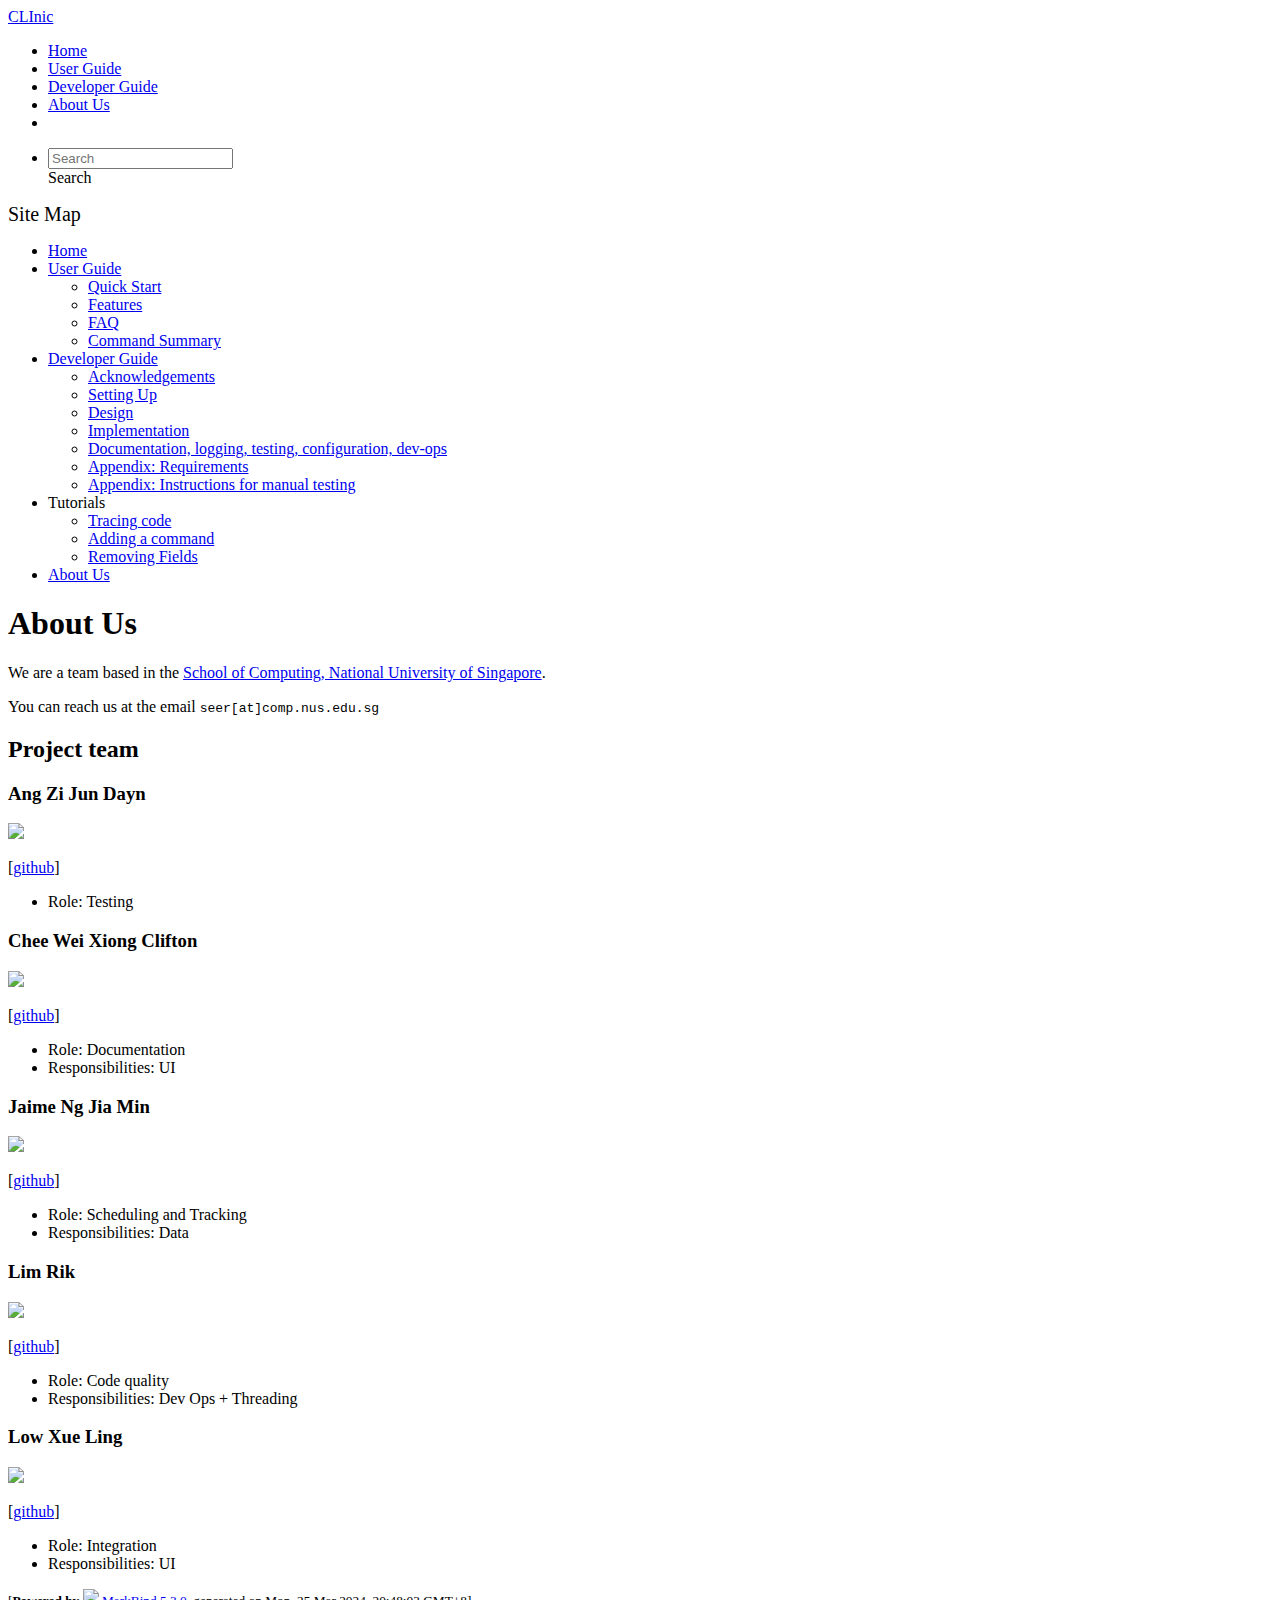
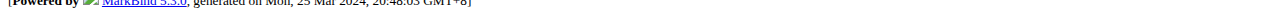
==== commit d3652239: "deploy: 3ff2d626a381a3cda990f06dcda24ebff7fc234f" ====
--- a/AboutUs.html
+++ b/AboutUs.html
@@ -15,11 +15,11 @@
   const baseUrl = '/tp'
 </script>
 <body >
-<div id="app" data-server-rendered="true"><header sticky=""><div data-v-73b4aa16><nav class="navbar navbar-expand-md d-print-none navbar-dark bg-dark" data-v-73b4aa16><div class="container-fluid" data-v-73b4aa16><div class="navbar-left" data-v-73b4aa16><a href="/tp/index.html" title="Home" class="navbar-brand" data-v-73b4aa16>CLInic</a></div> <div class="navbar-default" data-v-73b4aa16><ul class="navbar-nav me-auto mt-2 mt-lg-0" data-v-73b4aa16> <li data-v-73b4aa16><a href="/tp/index.html" class="nav-link" data-v-73b4aa16>Home</a></li> <li data-v-73b4aa16><a href="/tp/UserGuide.html" class="nav-link" data-v-73b4aa16>User Guide</a></li> <li data-v-73b4aa16><a href="/tp/DeveloperGuide.html" class="nav-link" data-v-73b4aa16>Developer Guide</a></li> <li data-v-73b4aa16><a href="/tp/AboutUs.html" class="nav-link" data-v-73b4aa16>About Us</a></li> <li data-v-73b4aa16><a href="https://github.com/se-edu/addressbook-level3" target="_blank" class="nav-link" data-v-73b4aa16><span data-v-73b4aa16><span aria-hidden="true" class="fab fa-github" data-v-73b4aa16></span></span></a></li></ul></div> <ul class="navbar-nav navbar-right" data-v-73b4aa16><li data-v-73b4aa16><form class="navbar-form" data-v-73b4aa16><div class="dropdown" style="position:relative;" data-v-01e11c9b><input data-bs-toggle="dropdown" type="text" placeholder="Search" autocomplete="off" value="" class="form-control" data-v-01e11c9b> <div class="form-control placeholder-div-hidden" data-v-01e11c9b>
+<div id="app" data-server-rendered="true"><header sticky=""><div data-v-73b4aa16><nav class="navbar navbar-expand-md d-print-none navbar-dark bg-dark" data-v-73b4aa16><div class="container-fluid" data-v-73b4aa16><div class="navbar-left" data-v-73b4aa16><a href="/tp/index.html" title="Home" class="navbar-brand" data-v-73b4aa16>CLInic</a></div> <div class="navbar-default" data-v-73b4aa16><ul class="navbar-nav me-auto mt-2 mt-lg-0" data-v-73b4aa16> <li data-v-73b4aa16><a href="/tp/index.html" class="nav-link" data-v-73b4aa16>Home</a></li> <li data-v-73b4aa16><a href="/tp/UserGuide.html" class="nav-link" data-v-73b4aa16>User Guide</a></li> <li data-v-73b4aa16><a href="/tp/DeveloperGuide.html" class="nav-link" data-v-73b4aa16>Developer Guide</a></li> <li data-v-73b4aa16><a href="/tp/AboutUs.html" class="nav-link" data-v-73b4aa16>About Us</a></li> <li data-v-73b4aa16><a href="https://github.com/AY2324S2-CS2103T-F10-3/tp" target="_blank" class="nav-link" data-v-73b4aa16><span data-v-73b4aa16><span aria-hidden="true" class="fab fa-github" data-v-73b4aa16></span></span></a></li></ul></div> <ul class="navbar-nav navbar-right" data-v-73b4aa16><li data-v-73b4aa16><form class="navbar-form" data-v-73b4aa16><div class="dropdown" style="position:relative;" data-v-01e11c9b><input data-bs-toggle="dropdown" type="text" placeholder="Search" autocomplete="off" value="" class="form-control" data-v-01e11c9b> <div class="form-control placeholder-div-hidden" data-v-01e11c9b>
       Search
     </div> <ul class="dropdown-menu search-dropdown-menu d-none dropdown-menu-end" data-v-01e11c9b></ul></div></form></li></ul></div></nav> <div class="lower-navbar-container" style="display:none;" data-v-73b4aa16><!----> <!----></div></div></header> <div id="flex-body"><nav id="site-nav" data-v-e6005420><div class="site-nav-top" data-v-e6005420><div class="fw-bold mb-2" style="font-size:1.25rem;" data-v-e6005420>Site Map</div></div> <div class="nav-component slim-scroll" data-v-e6005420><div class="site-nav-root"><ul class="site-nav-list site-nav-list-root" data-v-e6005420><li data-v-e6005420><div onclick="handleSiteNavClick(this)" class="site-nav-default-list-item site-nav-list-item-0" data-v-e6005420><a href="/tp/index.html" data-v-e6005420>Home</a></div></li> <li data-v-e6005420><div onclick="handleSiteNavClick(this)" class="site-nav-default-list-item site-nav-list-item-0" data-v-e6005420><a href="/tp/UserGuide.html" data-v-e6005420>User Guide</a> <div class="site-nav-dropdown-btn-container" data-v-e6005420><i onclick="handleSiteNavClick(this.parentNode.parentNode, false); event.stopPropagation();" class="site-nav-dropdown-btn-icon site-nav-rotate-icon" data-v-e6005420><span aria-hidden="true" class="glyphicon glyphicon-menu-down" data-v-e6005420></span></i></div></div><ul class="site-nav-dropdown-container site-nav-dropdown-container-open site-nav-list" data-v-e6005420><li data-v-e6005420><div onclick="handleSiteNavClick(this)" class="site-nav-default-list-item site-nav-list-item-1" data-v-e6005420><a href="/tp/UserGuide.html#quick-start" data-v-e6005420>Quick Start</a></div></li> <li data-v-e6005420><div onclick="handleSiteNavClick(this)" class="site-nav-default-list-item site-nav-list-item-1" data-v-e6005420><a href="/tp/UserGuide.html#features" data-v-e6005420>Features</a></div></li> <li data-v-e6005420><div onclick="handleSiteNavClick(this)" class="site-nav-default-list-item site-nav-list-item-1" data-v-e6005420><a href="/tp/UserGuide.html#faq" data-v-e6005420>FAQ</a></div></li> <li data-v-e6005420><div onclick="handleSiteNavClick(this)" class="site-nav-default-list-item site-nav-list-item-1" data-v-e6005420><a href="/tp/UserGuide.html#faq" data-v-e6005420>Command Summary</a></div></li></ul></li> <li data-v-e6005420><div onclick="handleSiteNavClick(this)" class="site-nav-default-list-item site-nav-list-item-0" data-v-e6005420><a href="/tp/DeveloperGuide.html" data-v-e6005420>Developer Guide</a> <div class="site-nav-dropdown-btn-container" data-v-e6005420><i onclick="handleSiteNavClick(this.parentNode.parentNode, false); event.stopPropagation();" class="site-nav-dropdown-btn-icon site-nav-rotate-icon" data-v-e6005420><span aria-hidden="true" class="glyphicon glyphicon-menu-down" data-v-e6005420></span></i></div></div><ul class="site-nav-dropdown-container site-nav-dropdown-container-open site-nav-list" data-v-e6005420><li data-v-e6005420><div onclick="handleSiteNavClick(this)" class="site-nav-default-list-item site-nav-list-item-1" data-v-e6005420><a href="/tp/DeveloperGuide.html#acknowledgements" data-v-e6005420>Acknowledgements</a></div></li> <li data-v-e6005420><div onclick="handleSiteNavClick(this)" class="site-nav-default-list-item site-nav-list-item-1" data-v-e6005420><a href="/tp/DeveloperGuide.html#setting-up-getting-started" data-v-e6005420>Setting Up</a></div></li> <li data-v-e6005420><div onclick="handleSiteNavClick(this)" class="site-nav-default-list-item site-nav-list-item-1" data-v-e6005420><a href="/tp/DeveloperGuide.html#design" data-v-e6005420>Design</a></div></li> <li data-v-e6005420><div onclick="handleSiteNavClick(this)" class="site-nav-default-list-item site-nav-list-item-1" data-v-e6005420><a href="/tp/DeveloperGuide.html#implementation" data-v-e6005420>Implementation</a></div></li> <li data-v-e6005420><div onclick="handleSiteNavClick(this)" class="site-nav-default-list-item site-nav-list-item-1" data-v-e6005420><a href="/tp/DeveloperGuide.html#documentation-logging-testing-configuration-dev-ops" data-v-e6005420>Documentation, logging, testing, configuration, dev-ops</a></div></li> <li data-v-e6005420><div onclick="handleSiteNavClick(this)" class="site-nav-default-list-item site-nav-list-item-1" data-v-e6005420><a href="/tp/DeveloperGuide.html#appendix-requirements" data-v-e6005420>Appendix: Requirements</a></div></li> <li data-v-e6005420><div onclick="handleSiteNavClick(this)" class="site-nav-default-list-item site-nav-list-item-1" data-v-e6005420><a href="/tp/DeveloperGuide.html#appendix-instructions-for-manual-testing" data-v-e6005420>Appendix: Instructions for manual testing</a></div></li></ul></li> <li data-v-e6005420><div onclick="handleSiteNavClick(this)" class="site-nav-default-list-item site-nav-list-item-0" data-v-e6005420>Tutorials
 
-<div class="site-nav-dropdown-btn-container" data-v-e6005420><i onclick="handleSiteNavClick(this.parentNode.parentNode, false); event.stopPropagation();" class="site-nav-dropdown-btn-icon" data-v-e6005420><span aria-hidden="true" class="glyphicon glyphicon-menu-down" data-v-e6005420></span></i></div></div><ul class="site-nav-dropdown-container site-nav-list" data-v-e6005420><li data-v-e6005420><div onclick="handleSiteNavClick(this)" class="site-nav-default-list-item site-nav-list-item-1" data-v-e6005420><a href="/tp/tutorials/TracingCode.html" data-v-e6005420>Tracing code</a></div></li> <li data-v-e6005420><div onclick="handleSiteNavClick(this)" class="site-nav-default-list-item site-nav-list-item-1" data-v-e6005420><a href="/tp/tutorials/AddRemark.html" data-v-e6005420>Adding a command</a></div></li> <li data-v-e6005420><div onclick="handleSiteNavClick(this)" class="site-nav-default-list-item site-nav-list-item-1" data-v-e6005420><a href="/tp/tutorials/RemovingFields.html" data-v-e6005420>Removing Fields</a></div></li></ul></li> <li data-v-e6005420><div onclick="handleSiteNavClick(this)" class="site-nav-default-list-item site-nav-list-item-0" data-v-e6005420><a href="/tp/AboutUs.html" data-v-e6005420>About Us</a></div></li> <!----></ul></div></div> <!----></nav> <div id="content-wrapper"><h1 id="about-us">About Us<a href="#about-us" onclick="event.stopPropagation()" class="fa fa-anchor"></a></h1> <p>We are a team based in the <a href="http://www.comp.nus.edu.sg">School of Computing, National University of Singapore</a>.</p> <p>You can reach us at the email <code class="hljs inline no-lang">seer[at]comp.nus.edu.sg</code></p> <h2 id="project-team">Project team<a href="#project-team" onclick="event.stopPropagation()" class="fa fa-anchor"></a></h2> <h3 id="ang-zi-jun-dayn">Ang Zi Jun Dayn<a href="#ang-zi-jun-dayn" onclick="event.stopPropagation()" class="fa fa-anchor"></a></h3> <img src="/tp/images/dayn-1.png" width="200px"> <p>[<a href="https://github.com/dayn-1">github</a>]</p> <ul><li>Role: Team Lead</li></ul> <h3 id="chee-wei-xiong-clifton">Chee Wei Xiong Clifton<a href="#chee-wei-xiong-clifton" onclick="event.stopPropagation()" class="fa fa-anchor"></a></h3> <img src="/tp/images/cliftonchee.png" width="200px"> <p>[<a href="http://github.com/cliftonchee">github</a>]</p> <ul><li>Role: Documentation</li> <li>Responsibilities: UI</li></ul> <h3 id="jaime-ng-jia-min">Jaime Ng Jia Min<a href="#jaime-ng-jia-min" onclick="event.stopPropagation()" class="fa fa-anchor"></a></h3> <img src="/tp/images/thatgirljam.png" width="200px"> <p>[<a href="http://github.com/thatgirljam">github</a>]</p> <ul><li>Role: Testing</li> <li>Responsibilities: Data</li></ul> <h3 id="lim-rik">Lim Rik<a href="#lim-rik" onclick="event.stopPropagation()" class="fa fa-anchor"></a></h3> <img src="/tp/images/limrik.png" width="200px"> <p>[<a href="http://github.com/limrik">github</a>]</p> <ul><li>Role: Code quality, Integration</li> <li>Responsibilities: Dev Ops + Threading</li></ul> <h3 id="low-xue-ling">Low Xue Ling<a href="#low-xue-ling" onclick="event.stopPropagation()" class="fa fa-anchor"></a></h3> <img src="/tp/images/xuelinglow.png" width="200px"> <p>[<a href="http://github.com/xuelinglow">github</a>]</p> <ul><li>Role: Deliverables and deadlines</li> <li>Responsibilities: UI</li></ul></div> <nav id="page-nav" data-v-e6005420><div class="nav-component slim-scroll" data-v-e6005420></div> <!----></nav> <div aria-hidden="true" class="scroll-top-button fa-lg d-print-none" style="display:none;bottom:2%;right:2%;position:fixed;"><i class="fas fa-arrow-circle-up"></i></div></div> <footer><div class="text-center"><small>[<span><strong>Powered by</strong></span> <img src="https://markbind.org/favicon.ico" width="30"> <a href="https://markbind.org/">MarkBind 5.3.0</a>, generated on Wed, 6 Mar 2024, 2:00:57 GMT+8]</small></div></footer></div>
+<div class="site-nav-dropdown-btn-container" data-v-e6005420><i onclick="handleSiteNavClick(this.parentNode.parentNode, false); event.stopPropagation();" class="site-nav-dropdown-btn-icon" data-v-e6005420><span aria-hidden="true" class="glyphicon glyphicon-menu-down" data-v-e6005420></span></i></div></div><ul class="site-nav-dropdown-container site-nav-list" data-v-e6005420><li data-v-e6005420><div onclick="handleSiteNavClick(this)" class="site-nav-default-list-item site-nav-list-item-1" data-v-e6005420><a href="/tp/tutorials/TracingCode.html" data-v-e6005420>Tracing code</a></div></li> <li data-v-e6005420><div onclick="handleSiteNavClick(this)" class="site-nav-default-list-item site-nav-list-item-1" data-v-e6005420><a href="/tp/tutorials/AddRemark.html" data-v-e6005420>Adding a command</a></div></li> <li data-v-e6005420><div onclick="handleSiteNavClick(this)" class="site-nav-default-list-item site-nav-list-item-1" data-v-e6005420><a href="/tp/tutorials/RemovingFields.html" data-v-e6005420>Removing Fields</a></div></li></ul></li> <li data-v-e6005420><div onclick="handleSiteNavClick(this)" class="site-nav-default-list-item site-nav-list-item-0" data-v-e6005420><a href="/tp/AboutUs.html" data-v-e6005420>About Us</a></div></li> <!----></ul></div></div> <!----></nav> <div id="content-wrapper"><h1 id="about-us">About Us<a href="#about-us" onclick="event.stopPropagation()" class="fa fa-anchor"></a></h1> <p>We are a team based in the <a href="http://www.comp.nus.edu.sg">School of Computing, National University of Singapore</a>.</p> <p>You can reach us at the email <code class="hljs inline no-lang">seer[at]comp.nus.edu.sg</code></p> <h2 id="project-team">Project team<a href="#project-team" onclick="event.stopPropagation()" class="fa fa-anchor"></a></h2> <h3 id="ang-zi-jun-dayn">Ang Zi Jun Dayn<a href="#ang-zi-jun-dayn" onclick="event.stopPropagation()" class="fa fa-anchor"></a></h3> <img src="/tp/images/dayn-1.png" width="200px"> <p>[<a href="https://github.com/dayn-1">github</a>]</p> <ul><li>Role: Testing</li></ul> <h3 id="chee-wei-xiong-clifton">Chee Wei Xiong Clifton<a href="#chee-wei-xiong-clifton" onclick="event.stopPropagation()" class="fa fa-anchor"></a></h3> <img src="/tp/images/cliftonchee.png" width="200px"> <p>[<a href="http://github.com/cliftonchee">github</a>]</p> <ul><li>Role: Documentation</li> <li>Responsibilities: UI</li></ul> <h3 id="jaime-ng-jia-min">Jaime Ng Jia Min<a href="#jaime-ng-jia-min" onclick="event.stopPropagation()" class="fa fa-anchor"></a></h3> <img src="/tp/images/thatgirljam.png" width="200px"> <p>[<a href="http://github.com/thatgirljam">github</a>]</p> <ul><li>Role: Scheduling and Tracking</li> <li>Responsibilities: Data</li></ul> <h3 id="lim-rik">Lim Rik<a href="#lim-rik" onclick="event.stopPropagation()" class="fa fa-anchor"></a></h3> <img src="/tp/images/limrik.png" width="200px"> <p>[<a href="http://github.com/limrik">github</a>]</p> <ul><li>Role: Code quality</li> <li>Responsibilities: Dev Ops + Threading</li></ul> <h3 id="low-xue-ling">Low Xue Ling<a href="#low-xue-ling" onclick="event.stopPropagation()" class="fa fa-anchor"></a></h3> <img src="/tp/images/xuelinglow.png" width="200px"> <p>[<a href="http://github.com/xuelinglow">github</a>]</p> <ul><li>Role: Integration</li> <li>Responsibilities: UI</li></ul></div> <nav id="page-nav" data-v-e6005420><div class="nav-component slim-scroll" data-v-e6005420></div> <!----></nav> <div aria-hidden="true" class="scroll-top-button fa-lg d-print-none" style="display:none;bottom:2%;right:2%;position:fixed;"><i class="fas fa-arrow-circle-up"></i></div></div> <footer><div class="text-center"><small>[<span><strong>Powered by</strong></span> <img src="https://markbind.org/favicon.ico" width="30"> <a href="https://markbind.org/">MarkBind 5.3.0</a>, generated on Mon, 25 Mar 2024, 20:48:03 GMT+8]</small></div></footer></div>
 </body><script src="/tp/markbind/js/bootstrap-utility.min.js"></script>
 <script>
   MarkBind.setupWithSearch()
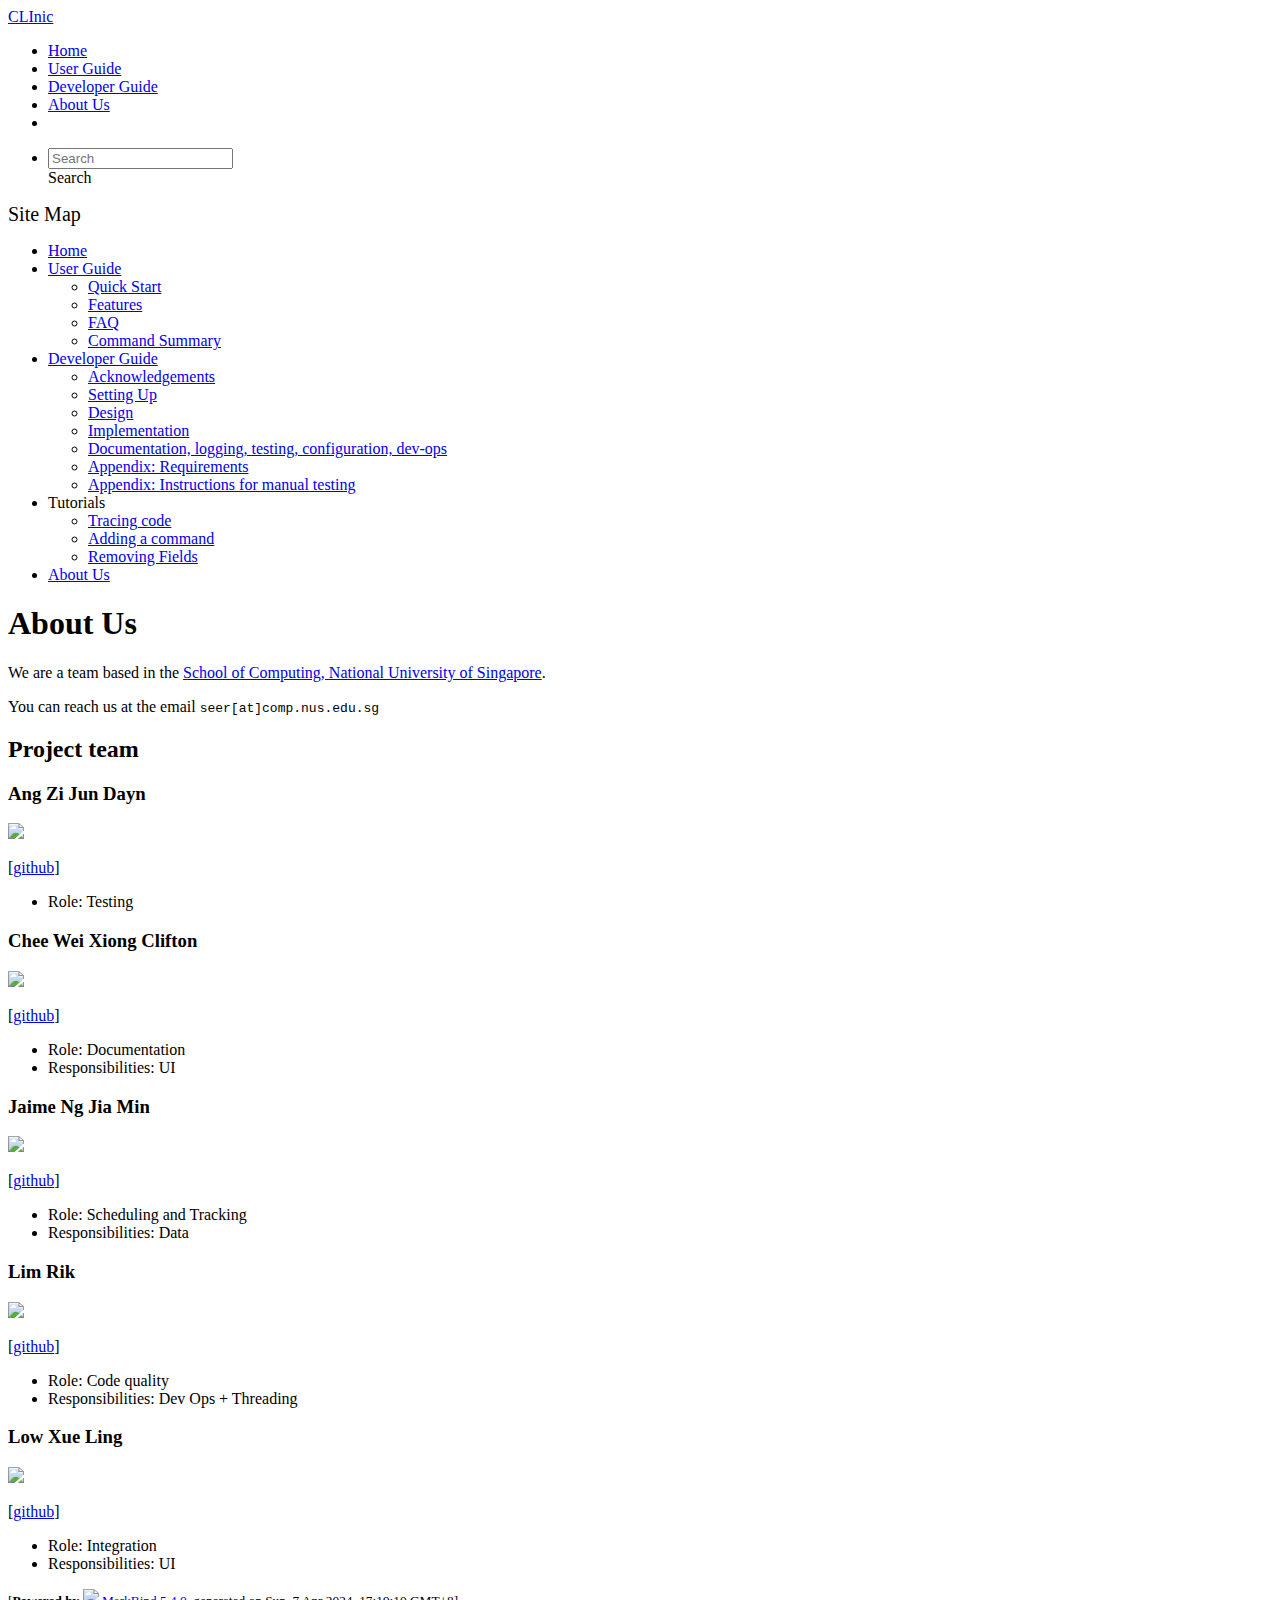
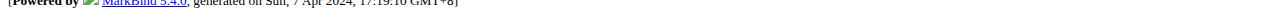
==== commit 6bf97e51: "deploy: bdb3aab3c85e8250414b841fc97716bf6b7eeefd" ====
--- a/AboutUs.html
+++ b/AboutUs.html
@@ -3,23 +3,23 @@
 <head>
     <meta charset="utf-8">
     <meta http-equiv="X-UA-Compatible" content="IE=edge">
-    <meta name="generator" content="MarkBind 5.3.0">
+    <meta name="generator" content="MarkBind 5.4.0">
     <meta name="viewport" content="width=device-width, initial-scale=1"><title>CLInic - About Us - AddressBook Level-3</title> <link rel="stylesheet" href="/tp/markbind/css/bootstrap.min.css"> <link rel="stylesheet" href="/tp/markbind/fontawesome/css/all.min.css"> <link rel="stylesheet" href="/tp/markbind/glyphicons/css/bootstrap-glyphicons.min.css"><link rel="stylesheet" href="/tp/markbind/css/codeblock-light.min.css"><link rel="stylesheet" href="/tp/markbind/css/markbind.min.css"><script src="/tp/markbind/js/polyfill.min.js"></script>
     <script src="/tp/markbind/js/vue.min.js"></script>
     <script src="/tp/markbind/js/markbind.min.js"></script>
     <script src="AboutUs.page-vue-render.js"></script><link rel="stylesheet" href="/tp/plugins/markbind-plugin-anchors/markbind-plugin-anchors.css"><link rel="stylesheet" href="/tp/plugins/markbind-plugin-tree/markbind-plugin-tree.css">
     
   <link rel="stylesheet" href="/tp/stylesheets/main.css">
-<link rel="icon" href="/tp/images/SeEduLogo.png"></head>
+<link rel="icon" href="/tp/images/CliNicLogo.png"></head>
 <script>
   const baseUrl = '/tp'
 </script>
 <body >
-<div id="app" data-server-rendered="true"><header sticky=""><div data-v-73b4aa16><nav class="navbar navbar-expand-md d-print-none navbar-dark bg-dark" data-v-73b4aa16><div class="container-fluid" data-v-73b4aa16><div class="navbar-left" data-v-73b4aa16><a href="/tp/index.html" title="Home" class="navbar-brand" data-v-73b4aa16>CLInic</a></div> <div class="navbar-default" data-v-73b4aa16><ul class="navbar-nav me-auto mt-2 mt-lg-0" data-v-73b4aa16> <li data-v-73b4aa16><a href="/tp/index.html" class="nav-link" data-v-73b4aa16>Home</a></li> <li data-v-73b4aa16><a href="/tp/UserGuide.html" class="nav-link" data-v-73b4aa16>User Guide</a></li> <li data-v-73b4aa16><a href="/tp/DeveloperGuide.html" class="nav-link" data-v-73b4aa16>Developer Guide</a></li> <li data-v-73b4aa16><a href="/tp/AboutUs.html" class="nav-link" data-v-73b4aa16>About Us</a></li> <li data-v-73b4aa16><a href="https://github.com/AY2324S2-CS2103T-F10-3/tp" target="_blank" class="nav-link" data-v-73b4aa16><span data-v-73b4aa16><span aria-hidden="true" class="fab fa-github" data-v-73b4aa16></span></span></a></li></ul></div> <ul class="navbar-nav navbar-right" data-v-73b4aa16><li data-v-73b4aa16><form class="navbar-form" data-v-73b4aa16><div class="dropdown" style="position:relative;" data-v-01e11c9b><input data-bs-toggle="dropdown" type="text" placeholder="Search" autocomplete="off" value="" class="form-control" data-v-01e11c9b> <div class="form-control placeholder-div-hidden" data-v-01e11c9b>
+<div id="app" data-server-rendered="true"><header sticky=""><div data-v-7c0fd418><nav class="navbar navbar-expand-md d-print-none navbar-dark bg-dark" data-v-7c0fd418><div class="container-fluid" data-v-7c0fd418><div class="navbar-left" data-v-7c0fd418><a href="/tp/index.html" title="Home" class="navbar-brand" data-v-7c0fd418>CLInic</a></div> <div class="navbar-default" data-v-7c0fd418><ul class="navbar-nav me-auto mt-2 mt-lg-0" data-v-7c0fd418> <li data-v-7c0fd418><a href="/tp/index.html" class="nav-link" data-v-7c0fd418>Home</a></li> <li data-v-7c0fd418><a href="/tp/UserGuide.html" class="nav-link" data-v-7c0fd418>User Guide</a></li> <li data-v-7c0fd418><a href="/tp/DeveloperGuide.html" class="nav-link" data-v-7c0fd418>Developer Guide</a></li> <li data-v-7c0fd418><a href="/tp/AboutUs.html" class="nav-link" data-v-7c0fd418>About Us</a></li> <li data-v-7c0fd418><a href="https://github.com/AY2324S2-CS2103T-F10-3/tp" target="_blank" class="nav-link" data-v-7c0fd418><span data-v-7c0fd418><span aria-hidden="true" class="fab fa-github" data-v-7c0fd418></span></span></a></li></ul></div> <ul class="navbar-nav navbar-right" data-v-7c0fd418><li data-v-7c0fd418><form class="navbar-form" data-v-7c0fd418><div class="dropdown" style="position:relative;" data-v-cea1a814><input data-bs-toggle="dropdown" type="text" placeholder="Search" autocomplete="off" value="" class="form-control" data-v-cea1a814> <div class="form-control placeholder-div-hidden" data-v-cea1a814>
       Search
-    </div> <ul class="dropdown-menu search-dropdown-menu d-none dropdown-menu-end" data-v-01e11c9b></ul></div></form></li></ul></div></nav> <div class="lower-navbar-container" style="display:none;" data-v-73b4aa16><!----> <!----></div></div></header> <div id="flex-body"><nav id="site-nav" data-v-e6005420><div class="site-nav-top" data-v-e6005420><div class="fw-bold mb-2" style="font-size:1.25rem;" data-v-e6005420>Site Map</div></div> <div class="nav-component slim-scroll" data-v-e6005420><div class="site-nav-root"><ul class="site-nav-list site-nav-list-root" data-v-e6005420><li data-v-e6005420><div onclick="handleSiteNavClick(this)" class="site-nav-default-list-item site-nav-list-item-0" data-v-e6005420><a href="/tp/index.html" data-v-e6005420>Home</a></div></li> <li data-v-e6005420><div onclick="handleSiteNavClick(this)" class="site-nav-default-list-item site-nav-list-item-0" data-v-e6005420><a href="/tp/UserGuide.html" data-v-e6005420>User Guide</a> <div class="site-nav-dropdown-btn-container" data-v-e6005420><i onclick="handleSiteNavClick(this.parentNode.parentNode, false); event.stopPropagation();" class="site-nav-dropdown-btn-icon site-nav-rotate-icon" data-v-e6005420><span aria-hidden="true" class="glyphicon glyphicon-menu-down" data-v-e6005420></span></i></div></div><ul class="site-nav-dropdown-container site-nav-dropdown-container-open site-nav-list" data-v-e6005420><li data-v-e6005420><div onclick="handleSiteNavClick(this)" class="site-nav-default-list-item site-nav-list-item-1" data-v-e6005420><a href="/tp/UserGuide.html#quick-start" data-v-e6005420>Quick Start</a></div></li> <li data-v-e6005420><div onclick="handleSiteNavClick(this)" class="site-nav-default-list-item site-nav-list-item-1" data-v-e6005420><a href="/tp/UserGuide.html#features" data-v-e6005420>Features</a></div></li> <li data-v-e6005420><div onclick="handleSiteNavClick(this)" class="site-nav-default-list-item site-nav-list-item-1" data-v-e6005420><a href="/tp/UserGuide.html#faq" data-v-e6005420>FAQ</a></div></li> <li data-v-e6005420><div onclick="handleSiteNavClick(this)" class="site-nav-default-list-item site-nav-list-item-1" data-v-e6005420><a href="/tp/UserGuide.html#faq" data-v-e6005420>Command Summary</a></div></li></ul></li> <li data-v-e6005420><div onclick="handleSiteNavClick(this)" class="site-nav-default-list-item site-nav-list-item-0" data-v-e6005420><a href="/tp/DeveloperGuide.html" data-v-e6005420>Developer Guide</a> <div class="site-nav-dropdown-btn-container" data-v-e6005420><i onclick="handleSiteNavClick(this.parentNode.parentNode, false); event.stopPropagation();" class="site-nav-dropdown-btn-icon site-nav-rotate-icon" data-v-e6005420><span aria-hidden="true" class="glyphicon glyphicon-menu-down" data-v-e6005420></span></i></div></div><ul class="site-nav-dropdown-container site-nav-dropdown-container-open site-nav-list" data-v-e6005420><li data-v-e6005420><div onclick="handleSiteNavClick(this)" class="site-nav-default-list-item site-nav-list-item-1" data-v-e6005420><a href="/tp/DeveloperGuide.html#acknowledgements" data-v-e6005420>Acknowledgements</a></div></li> <li data-v-e6005420><div onclick="handleSiteNavClick(this)" class="site-nav-default-list-item site-nav-list-item-1" data-v-e6005420><a href="/tp/DeveloperGuide.html#setting-up-getting-started" data-v-e6005420>Setting Up</a></div></li> <li data-v-e6005420><div onclick="handleSiteNavClick(this)" class="site-nav-default-list-item site-nav-list-item-1" data-v-e6005420><a href="/tp/DeveloperGuide.html#design" data-v-e6005420>Design</a></div></li> <li data-v-e6005420><div onclick="handleSiteNavClick(this)" class="site-nav-default-list-item site-nav-list-item-1" data-v-e6005420><a href="/tp/DeveloperGuide.html#implementation" data-v-e6005420>Implementation</a></div></li> <li data-v-e6005420><div onclick="handleSiteNavClick(this)" class="site-nav-default-list-item site-nav-list-item-1" data-v-e6005420><a href="/tp/DeveloperGuide.html#documentation-logging-testing-configuration-dev-ops" data-v-e6005420>Documentation, logging, testing, configuration, dev-ops</a></div></li> <li data-v-e6005420><div onclick="handleSiteNavClick(this)" class="site-nav-default-list-item site-nav-list-item-1" data-v-e6005420><a href="/tp/DeveloperGuide.html#appendix-requirements" data-v-e6005420>Appendix: Requirements</a></div></li> <li data-v-e6005420><div onclick="handleSiteNavClick(this)" class="site-nav-default-list-item site-nav-list-item-1" data-v-e6005420><a href="/tp/DeveloperGuide.html#appendix-instructions-for-manual-testing" data-v-e6005420>Appendix: Instructions for manual testing</a></div></li></ul></li> <li data-v-e6005420><div onclick="handleSiteNavClick(this)" class="site-nav-default-list-item site-nav-list-item-0" data-v-e6005420>Tutorials
+    </div> <ul class="dropdown-menu search-dropdown-menu d-none dropdown-menu-end" data-v-cea1a814></ul></div></form></li></ul></div></nav> <div class="lower-navbar-container" style="display:none;" data-v-7c0fd418><!----> <!----></div></div></header> <div id="flex-body"><nav id="site-nav" data-v-e6005420><div class="site-nav-top" data-v-e6005420><div class="fw-bold mb-2" style="font-size:1.25rem;" data-v-e6005420>Site Map</div></div> <div class="nav-component slim-scroll" data-v-e6005420><div class="site-nav-root"><ul class="site-nav-list site-nav-list-root" data-v-e6005420><li data-v-e6005420><div onclick="handleSiteNavClick(this)" class="site-nav-default-list-item site-nav-list-item-0" data-v-e6005420><a href="/tp/index.html" data-v-e6005420>Home</a></div></li> <li data-v-e6005420><div onclick="handleSiteNavClick(this)" class="site-nav-default-list-item site-nav-list-item-0" data-v-e6005420><a href="/tp/UserGuide.html" data-v-e6005420>User Guide</a> <div class="site-nav-dropdown-btn-container" data-v-e6005420><i onclick="handleSiteNavClick(this.parentNode.parentNode, false); event.stopPropagation();" class="site-nav-dropdown-btn-icon site-nav-rotate-icon" data-v-e6005420><span aria-hidden="true" class="glyphicon glyphicon-menu-down" data-v-e6005420></span></i></div></div><ul class="site-nav-dropdown-container site-nav-dropdown-container-open site-nav-list" data-v-e6005420><li data-v-e6005420><div onclick="handleSiteNavClick(this)" class="site-nav-default-list-item site-nav-list-item-1" data-v-e6005420><a href="/tp/UserGuide.html#quick-start" data-v-e6005420>Quick Start</a></div></li> <li data-v-e6005420><div onclick="handleSiteNavClick(this)" class="site-nav-default-list-item site-nav-list-item-1" data-v-e6005420><a href="/tp/UserGuide.html#features" data-v-e6005420>Features</a></div></li> <li data-v-e6005420><div onclick="handleSiteNavClick(this)" class="site-nav-default-list-item site-nav-list-item-1" data-v-e6005420><a href="/tp/UserGuide.html#faq" data-v-e6005420>FAQ</a></div></li> <li data-v-e6005420><div onclick="handleSiteNavClick(this)" class="site-nav-default-list-item site-nav-list-item-1" data-v-e6005420><a href="/tp/UserGuide.html#faq" data-v-e6005420>Command Summary</a></div></li></ul></li> <li data-v-e6005420><div onclick="handleSiteNavClick(this)" class="site-nav-default-list-item site-nav-list-item-0" data-v-e6005420><a href="/tp/DeveloperGuide.html" data-v-e6005420>Developer Guide</a> <div class="site-nav-dropdown-btn-container" data-v-e6005420><i onclick="handleSiteNavClick(this.parentNode.parentNode, false); event.stopPropagation();" class="site-nav-dropdown-btn-icon site-nav-rotate-icon" data-v-e6005420><span aria-hidden="true" class="glyphicon glyphicon-menu-down" data-v-e6005420></span></i></div></div><ul class="site-nav-dropdown-container site-nav-dropdown-container-open site-nav-list" data-v-e6005420><li data-v-e6005420><div onclick="handleSiteNavClick(this)" class="site-nav-default-list-item site-nav-list-item-1" data-v-e6005420><a href="/tp/DeveloperGuide.html#acknowledgements" data-v-e6005420>Acknowledgements</a></div></li> <li data-v-e6005420><div onclick="handleSiteNavClick(this)" class="site-nav-default-list-item site-nav-list-item-1" data-v-e6005420><a href="/tp/DeveloperGuide.html#setting-up-getting-started" data-v-e6005420>Setting Up</a></div></li> <li data-v-e6005420><div onclick="handleSiteNavClick(this)" class="site-nav-default-list-item site-nav-list-item-1" data-v-e6005420><a href="/tp/DeveloperGuide.html#design" data-v-e6005420>Design</a></div></li> <li data-v-e6005420><div onclick="handleSiteNavClick(this)" class="site-nav-default-list-item site-nav-list-item-1" data-v-e6005420><a href="/tp/DeveloperGuide.html#implementation" data-v-e6005420>Implementation</a></div></li> <li data-v-e6005420><div onclick="handleSiteNavClick(this)" class="site-nav-default-list-item site-nav-list-item-1" data-v-e6005420><a href="/tp/DeveloperGuide.html#documentation-logging-testing-configuration-dev-ops" data-v-e6005420>Documentation, logging, testing, configuration, dev-ops</a></div></li> <li data-v-e6005420><div onclick="handleSiteNavClick(this)" class="site-nav-default-list-item site-nav-list-item-1" data-v-e6005420><a href="/tp/DeveloperGuide.html#appendix-requirements" data-v-e6005420>Appendix: Requirements</a></div></li> <li data-v-e6005420><div onclick="handleSiteNavClick(this)" class="site-nav-default-list-item site-nav-list-item-1" data-v-e6005420><a href="/tp/DeveloperGuide.html#appendix-instructions-for-manual-testing" data-v-e6005420>Appendix: Instructions for manual testing</a></div></li></ul></li> <li data-v-e6005420><div onclick="handleSiteNavClick(this)" class="site-nav-default-list-item site-nav-list-item-0" data-v-e6005420>Tutorials
 
-<div class="site-nav-dropdown-btn-container" data-v-e6005420><i onclick="handleSiteNavClick(this.parentNode.parentNode, false); event.stopPropagation();" class="site-nav-dropdown-btn-icon" data-v-e6005420><span aria-hidden="true" class="glyphicon glyphicon-menu-down" data-v-e6005420></span></i></div></div><ul class="site-nav-dropdown-container site-nav-list" data-v-e6005420><li data-v-e6005420><div onclick="handleSiteNavClick(this)" class="site-nav-default-list-item site-nav-list-item-1" data-v-e6005420><a href="/tp/tutorials/TracingCode.html" data-v-e6005420>Tracing code</a></div></li> <li data-v-e6005420><div onclick="handleSiteNavClick(this)" class="site-nav-default-list-item site-nav-list-item-1" data-v-e6005420><a href="/tp/tutorials/AddRemark.html" data-v-e6005420>Adding a command</a></div></li> <li data-v-e6005420><div onclick="handleSiteNavClick(this)" class="site-nav-default-list-item site-nav-list-item-1" data-v-e6005420><a href="/tp/tutorials/RemovingFields.html" data-v-e6005420>Removing Fields</a></div></li></ul></li> <li data-v-e6005420><div onclick="handleSiteNavClick(this)" class="site-nav-default-list-item site-nav-list-item-0" data-v-e6005420><a href="/tp/AboutUs.html" data-v-e6005420>About Us</a></div></li> <!----></ul></div></div> <!----></nav> <div id="content-wrapper"><h1 id="about-us">About Us<a href="#about-us" onclick="event.stopPropagation()" class="fa fa-anchor"></a></h1> <p>We are a team based in the <a href="http://www.comp.nus.edu.sg">School of Computing, National University of Singapore</a>.</p> <p>You can reach us at the email <code class="hljs inline no-lang">seer[at]comp.nus.edu.sg</code></p> <h2 id="project-team">Project team<a href="#project-team" onclick="event.stopPropagation()" class="fa fa-anchor"></a></h2> <h3 id="ang-zi-jun-dayn">Ang Zi Jun Dayn<a href="#ang-zi-jun-dayn" onclick="event.stopPropagation()" class="fa fa-anchor"></a></h3> <img src="/tp/images/dayn-1.png" width="200px"> <p>[<a href="https://github.com/dayn-1">github</a>]</p> <ul><li>Role: Testing</li></ul> <h3 id="chee-wei-xiong-clifton">Chee Wei Xiong Clifton<a href="#chee-wei-xiong-clifton" onclick="event.stopPropagation()" class="fa fa-anchor"></a></h3> <img src="/tp/images/cliftonchee.png" width="200px"> <p>[<a href="http://github.com/cliftonchee">github</a>]</p> <ul><li>Role: Documentation</li> <li>Responsibilities: UI</li></ul> <h3 id="jaime-ng-jia-min">Jaime Ng Jia Min<a href="#jaime-ng-jia-min" onclick="event.stopPropagation()" class="fa fa-anchor"></a></h3> <img src="/tp/images/thatgirljam.png" width="200px"> <p>[<a href="http://github.com/thatgirljam">github</a>]</p> <ul><li>Role: Scheduling and Tracking</li> <li>Responsibilities: Data</li></ul> <h3 id="lim-rik">Lim Rik<a href="#lim-rik" onclick="event.stopPropagation()" class="fa fa-anchor"></a></h3> <img src="/tp/images/limrik.png" width="200px"> <p>[<a href="http://github.com/limrik">github</a>]</p> <ul><li>Role: Code quality</li> <li>Responsibilities: Dev Ops + Threading</li></ul> <h3 id="low-xue-ling">Low Xue Ling<a href="#low-xue-ling" onclick="event.stopPropagation()" class="fa fa-anchor"></a></h3> <img src="/tp/images/xuelinglow.png" width="200px"> <p>[<a href="http://github.com/xuelinglow">github</a>]</p> <ul><li>Role: Integration</li> <li>Responsibilities: UI</li></ul></div> <nav id="page-nav" data-v-e6005420><div class="nav-component slim-scroll" data-v-e6005420></div> <!----></nav> <div aria-hidden="true" class="scroll-top-button fa-lg d-print-none" style="display:none;bottom:2%;right:2%;position:fixed;"><i class="fas fa-arrow-circle-up"></i></div></div> <footer><div class="text-center"><small>[<span><strong>Powered by</strong></span> <img src="https://markbind.org/favicon.ico" width="30"> <a href="https://markbind.org/">MarkBind 5.3.0</a>, generated on Mon, 25 Mar 2024, 20:48:03 GMT+8]</small></div></footer></div>
+<div class="site-nav-dropdown-btn-container" data-v-e6005420><i onclick="handleSiteNavClick(this.parentNode.parentNode, false); event.stopPropagation();" class="site-nav-dropdown-btn-icon" data-v-e6005420><span aria-hidden="true" class="glyphicon glyphicon-menu-down" data-v-e6005420></span></i></div></div><ul class="site-nav-dropdown-container site-nav-list" data-v-e6005420><li data-v-e6005420><div onclick="handleSiteNavClick(this)" class="site-nav-default-list-item site-nav-list-item-1" data-v-e6005420><a href="/tp/tutorials/TracingCode.html" data-v-e6005420>Tracing code</a></div></li> <li data-v-e6005420><div onclick="handleSiteNavClick(this)" class="site-nav-default-list-item site-nav-list-item-1" data-v-e6005420><a href="/tp/tutorials/AddRemark.html" data-v-e6005420>Adding a command</a></div></li> <li data-v-e6005420><div onclick="handleSiteNavClick(this)" class="site-nav-default-list-item site-nav-list-item-1" data-v-e6005420><a href="/tp/tutorials/RemovingFields.html" data-v-e6005420>Removing Fields</a></div></li></ul></li> <li data-v-e6005420><div onclick="handleSiteNavClick(this)" class="site-nav-default-list-item site-nav-list-item-0" data-v-e6005420><a href="/tp/AboutUs.html" data-v-e6005420>About Us</a></div></li> <!----></ul></div></div> <!----></nav> <div id="content-wrapper"><h1 id="about-us">About Us<a href="#about-us" onclick="event.stopPropagation()" class="fa fa-anchor"></a></h1> <p>We are a team based in the <a href="http://www.comp.nus.edu.sg">School of Computing, National University of Singapore</a>.</p> <p>You can reach us at the email <code class="hljs inline no-lang">seer[at]comp.nus.edu.sg</code></p> <h2 id="project-team">Project team<a href="#project-team" onclick="event.stopPropagation()" class="fa fa-anchor"></a></h2> <h3 id="ang-zi-jun-dayn">Ang Zi Jun Dayn<a href="#ang-zi-jun-dayn" onclick="event.stopPropagation()" class="fa fa-anchor"></a></h3> <img src="/tp/images/dayn-1.png" width="200px"> <p>[<a href="https://github.com/dayn-1">github</a>]</p> <ul><li>Role: Testing</li></ul> <h3 id="chee-wei-xiong-clifton">Chee Wei Xiong Clifton<a href="#chee-wei-xiong-clifton" onclick="event.stopPropagation()" class="fa fa-anchor"></a></h3> <img src="/tp/images/cliftonchee.png" width="200px"> <p>[<a href="http://github.com/cliftonchee">github</a>]</p> <ul><li>Role: Documentation</li> <li>Responsibilities: UI</li></ul> <h3 id="jaime-ng-jia-min">Jaime Ng Jia Min<a href="#jaime-ng-jia-min" onclick="event.stopPropagation()" class="fa fa-anchor"></a></h3> <img src="/tp/images/thatgirljam.png" width="200px"> <p>[<a href="http://github.com/thatgirljam">github</a>]</p> <ul><li>Role: Scheduling and Tracking</li> <li>Responsibilities: Data</li></ul> <h3 id="lim-rik">Lim Rik<a href="#lim-rik" onclick="event.stopPropagation()" class="fa fa-anchor"></a></h3> <img src="/tp/images/limrik.png" width="200px"> <p>[<a href="http://github.com/limrik">github</a>]</p> <ul><li>Role: Code quality</li> <li>Responsibilities: Dev Ops + Threading</li></ul> <h3 id="low-xue-ling">Low Xue Ling<a href="#low-xue-ling" onclick="event.stopPropagation()" class="fa fa-anchor"></a></h3> <img src="/tp/images/xuelinglow.png" width="200px"> <p>[<a href="http://github.com/xuelinglow">github</a>]</p> <ul><li>Role: Integration</li> <li>Responsibilities: UI</li></ul></div> <nav id="page-nav" data-v-e6005420><div class="nav-component slim-scroll" data-v-e6005420></div> <!----></nav> <div aria-hidden="true" class="scroll-top-button fa-lg d-print-none" style="display:none;bottom:2%;right:2%;position:fixed;"><i class="fas fa-arrow-circle-up"></i></div></div> <footer><div class="text-center"><small>[<span><strong>Powered by</strong></span> <img src="https://markbind.org/favicon.ico" width="30"> <a href="https://markbind.org/">MarkBind 5.4.0</a>, generated on Sun, 7 Apr 2024, 17:19:10 GMT+8]</small></div></footer></div>
 </body><script src="/tp/markbind/js/bootstrap-utility.min.js"></script>
 <script>
   MarkBind.setupWithSearch()
